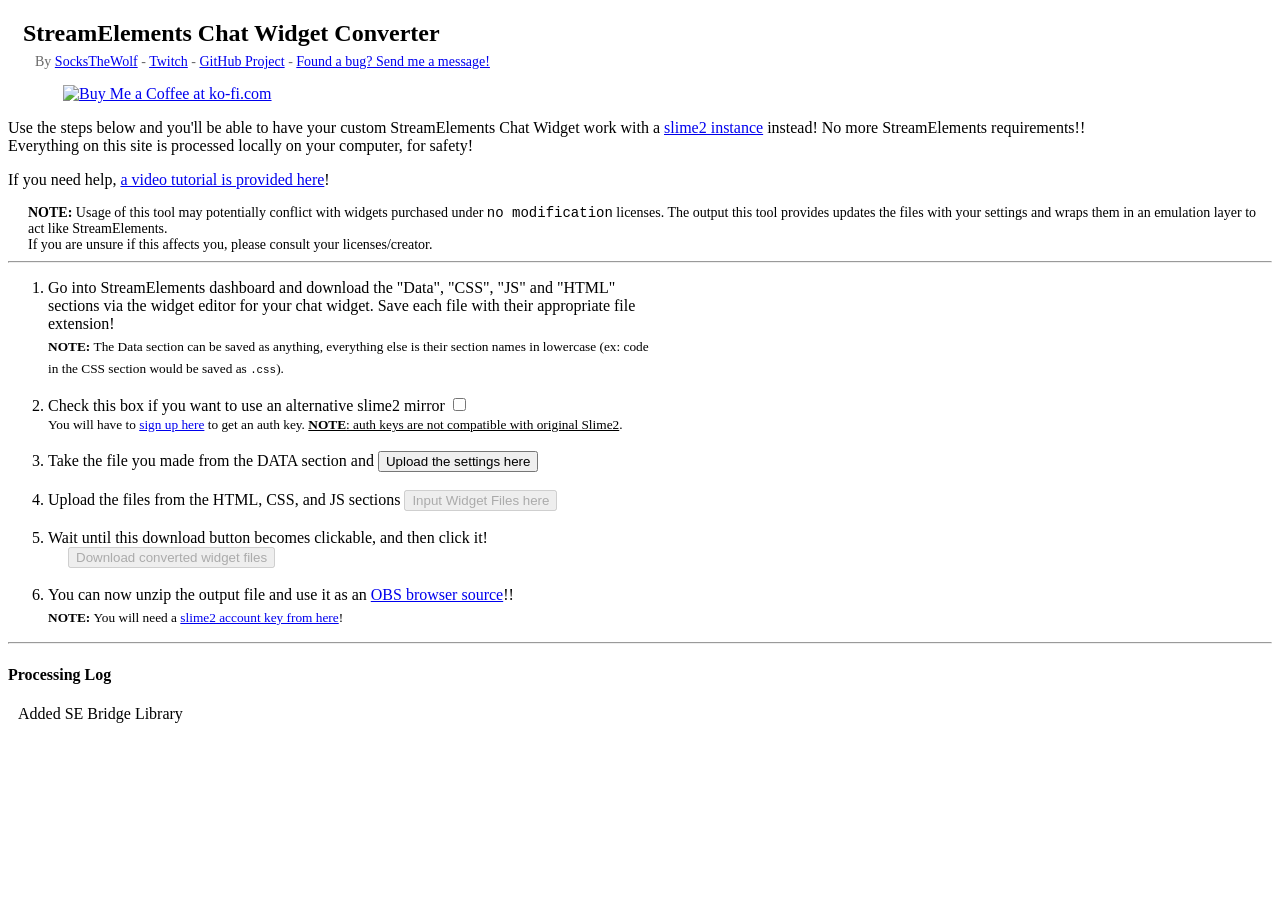
==== index.html @ df101c31 "Add a tag for hiding" ====
<!DOCTYPE html>
<html>

<head>
  <title>StreamElements Chat Widget Converter</title>
  <meta name="author" content="SocksTheWolf" />
  <meta name="description" content="A StreamElements chat widget converter script for streamers!" />
  <meta name="keywords" content="streamelements, slime2, chat widget, widget, chat, twitch, twitch chat, obs overlay" />
  <link rel="shortcut icon" type="image/x-icon" href="favicon.ico">
  <meta charset="utf-8">
  <meta name="viewport" content="width=device-width, initial-scale=1">
  <meta name="color-scheme" content="light dark">
  <!-- Application Requirements and code -->
  <script src="jszip.min.js"></script>
  <script src="FileSaver.js"></script>
  <script src="sebridge.js"></script>
  <link rel="stylesheet" href="https://cdn.jsdelivr.net/npm/@picocss/pico@2/css/pico.min.css">
  <link href="style.css" rel="stylesheet" />
</head>

<body>
  <header>
    <h2>StreamElements Chat Widget Converter</h2>
    <span class="whisper credit">By <a href="https://socksthewolf.com">SocksTheWolf</a> - <a
        href="https://twitch.tv/socksthewolf">Twitch</a> -
      <a href="https://github.com/SocksTheWolf/SEChatToSlime">GitHub Project</a> - <a
        href="https://bsky.app/profile/socksthewolf.com">Found a bug? Send me a message!</a></a></span>
    <br />
    <a href='https://ko-fi.com/R6R7U22JM' target='_blank'>
      <img height='36' style='padding-left:40px;border:0px;height:36px;'
        src='https://storage.ko-fi.com/cdn/kofi5.png?v=6' border='0' alt='Buy Me a Coffee at ko-fi.com' /></a>
  </header>
  <main>
    <article>
      <section>
        <!-- Introduction -->
        <div id="intro">
          <p>Use the steps below and you'll be able to have your custom StreamElements Chat Widget work with a
            <a href="https://slime2.stream/" target="_blank" class="secondary">slime2 instance</a> instead! No more
            StreamElements requirements!!<br />
            Everything on this site is processed locally on your computer, for safety!
          </p>
          <p>If you need help, <a href="https://youtu.be/FTSqXM53kjM" target="_blank">a video tutorial is provided
            here</a>!</p>
          <small class="whisper"><b class="bigtag">note</b>Usage of this tool may potentially conflict with widgets purchased under <code>no modification</code> licenses. 
            The output this tool provides updates the files with your settings and wraps them in an emulation layer to act like StreamElements.<br />
            If you are unsure if this affects you, please consult your licenses/creator.</small>
        </div>
        <hr />
        <!-- Steps -->
        <ol>
          <li>Go into StreamElements dashboard and download the "Data", "CSS", "JS" and "HTML" sections via the widget
            editor for your chat widget.
            Save each file with their appropriate file extension!<br />
            <sub><b class="bigtag">note</b>The Data section can be saved as anything, everything else is their section
              names in lowercase
              (ex: code in the CSS section would be saved as <code>.css</code>).</sub>
          </li><br />
          <li>Check this box if you want to use an alternative slime2 mirror <input type="checkbox" id="replaceSlime" /><br />
            <small>You will have to <a target="_blank" href="https://make.twitchauth.work/login?app=27785495-cdf7-4567-9e61-68dd802b8f5b">sign up here</a> to get an auth key.
              <u><b>NOTE</b>: auth keys are not compatible with original Slime2</u>.</small><br />
            <div hidden="true" id="slime2AuthKey"><input id="slime2AuthKeyInput" type="password" placeholder="Paste the code you get from the url above in here" /></div>
          </li><br />
          <li>Take the file you made from the DATA section and
            <button for="settings" id="settingsBtn" class="btn outline"
              onclick="document.getElementById('settings').click();">Upload the settings here</button>
          </li><br />
          <li>Upload the files from the HTML, CSS, and JS sections
            <button for="files" disabled="true" id="filesBtn" class="btn outline"
              onclick="document.getElementById('files').click();">Input Widget Files here</button>
          </li><br />
          <li>Wait until this download button becomes clickable, and then click it! <br /><button id="blob"
              disabled="true">Download converted widget files</button></li><br />
          <li>You can now unzip the output file and use it as an <a
              href="https://forums.slime2.stream/resources/widget-setup.3/">OBS browser source</a>!!<br />
            <sub id="slime-auth"><b class="bigtag">note</b>You will need a <a href="https://slime2.stream/account"
                target="_blank">slime2 account key from here</a>!</sub>
          </li>
        </ol>

        <!-- Runtime logging section -->
        <div id="output">
          <hr />
          <h4>Processing Log</h4>
          <div id="log"></div>
        </div>

        <!-- Input and scripts -->
        <input type="file" id="settings" accept="text/*" autocomplete="off" />
        <input type="file" id="files" multiple accept=".css,.js,.html,.htm" autocomplete="off" />
        <script type="application/javascript" src="convert.js"></script>
      </section>
    </article>
  </main>
</body>

</html>
---- style.css ----
#log p {
  margin-left: 10px;
  max-width: 30%;
}
li {
  max-width: 50%;
}
#blob {
  margin-left: 20px;
}
input[type="file"] {
  display: none;
}
.whisper {
  font-size: 14px;
  padding-left: 20px;
  display: inline-block;
}
.bigtag {
  font-weight: bold;
  text-transform: uppercase;
}
.bigtag:after {
  content: ": ";
}
.credit {
  color: DimGray;
  text-align: center;
  position: relative;
  left: -8px;
  top: -15px;
}
.error {
  color: red;
}
.ready {
  font-weight: bold;
  font-size: 25px;
}
header {
  position: relative;
  left: 15px;
}
body {
  overflow-x: hidden;
}
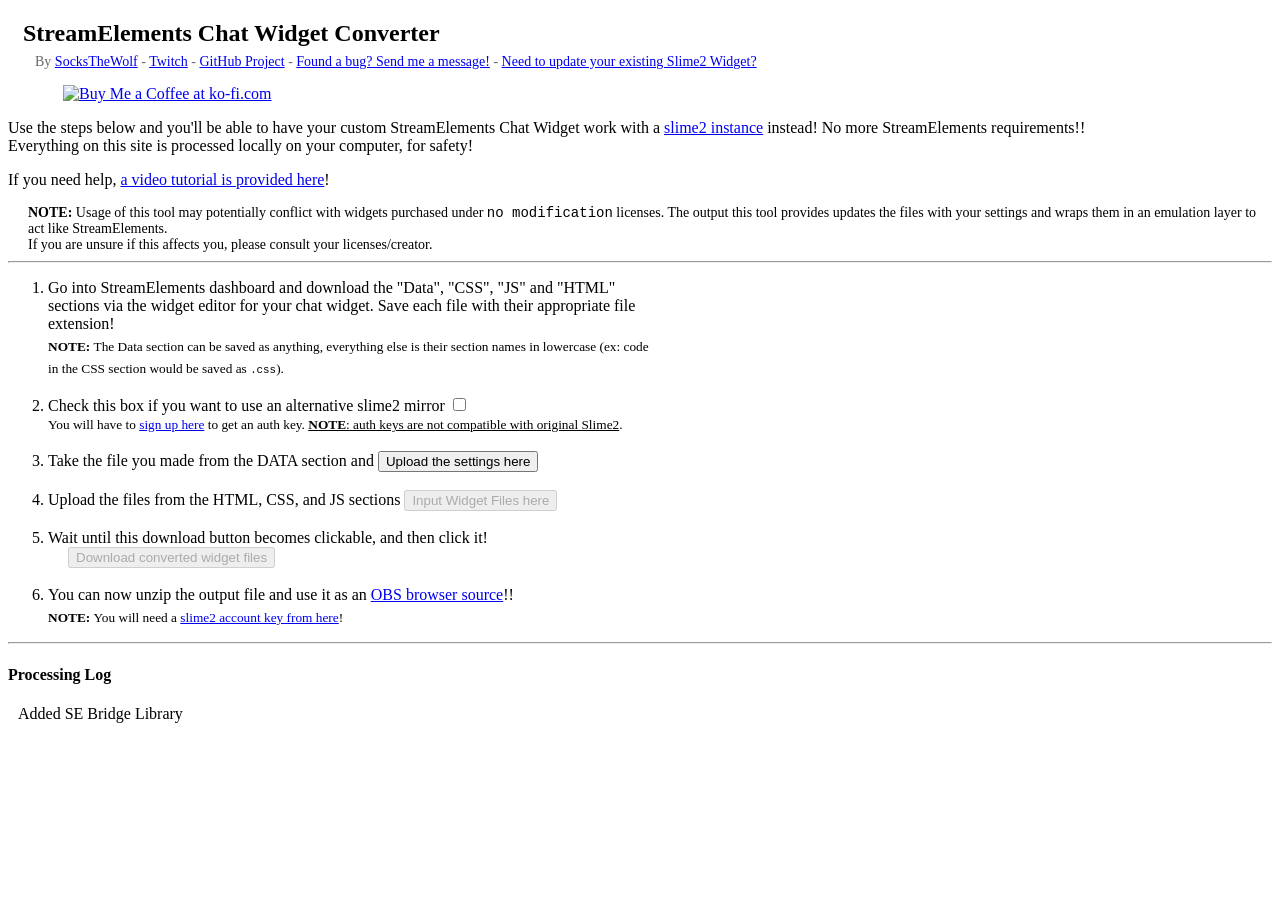
==== commit 2ea494e4: "upload final bits" ====
--- a/index.html
+++ b/index.html
@@ -11,8 +11,9 @@
   <meta name="viewport" content="width=device-width, initial-scale=1">
   <meta name="color-scheme" content="light dark">
   <!-- Application Requirements and code -->
-  <script src="jszip.min.js"></script>
-  <script src="FileSaver.js"></script>
+  <script src="js/jszip.min.js"></script>
+  <script src="js/FileSaver.js"></script>
+  <script src="js/utils.js"></script>
   <script src="sebridge.js"></script>
   <link rel="stylesheet" href="https://cdn.jsdelivr.net/npm/@picocss/pico@2/css/pico.min.css">
   <link href="style.css" rel="stylesheet" />
@@ -24,7 +25,8 @@
     <span class="whisper credit">By <a href="https://socksthewolf.com">SocksTheWolf</a> - <a
         href="https://twitch.tv/socksthewolf">Twitch</a> -
       <a href="https://github.com/SocksTheWolf/SEChatToSlime">GitHub Project</a> - <a
-        href="https://bsky.app/profile/socksthewolf.com">Found a bug? Send me a message!</a></a></span>
+        href="https://bsky.app/profile/socksthewolf.com">Found a bug? Send me a message!</a> - 
+      <a href="update/">Need to update your existing Slime2 Widget?</a></span>
     <br />
     <a href='https://ko-fi.com/R6R7U22JM' target='_blank'>
       <img height='36' style='padding-left:40px;border:0px;height:36px;'
@@ -88,7 +90,7 @@
         <!-- Input and scripts -->
         <input type="file" id="settings" accept="text/*" autocomplete="off" />
         <input type="file" id="files" multiple accept=".css,.js,.html,.htm" autocomplete="off" />
-        <script type="application/javascript" src="convert.js"></script>
+        <script type="application/javascript" src="js/convert.js"></script>
       </section>
     </article>
   </main>
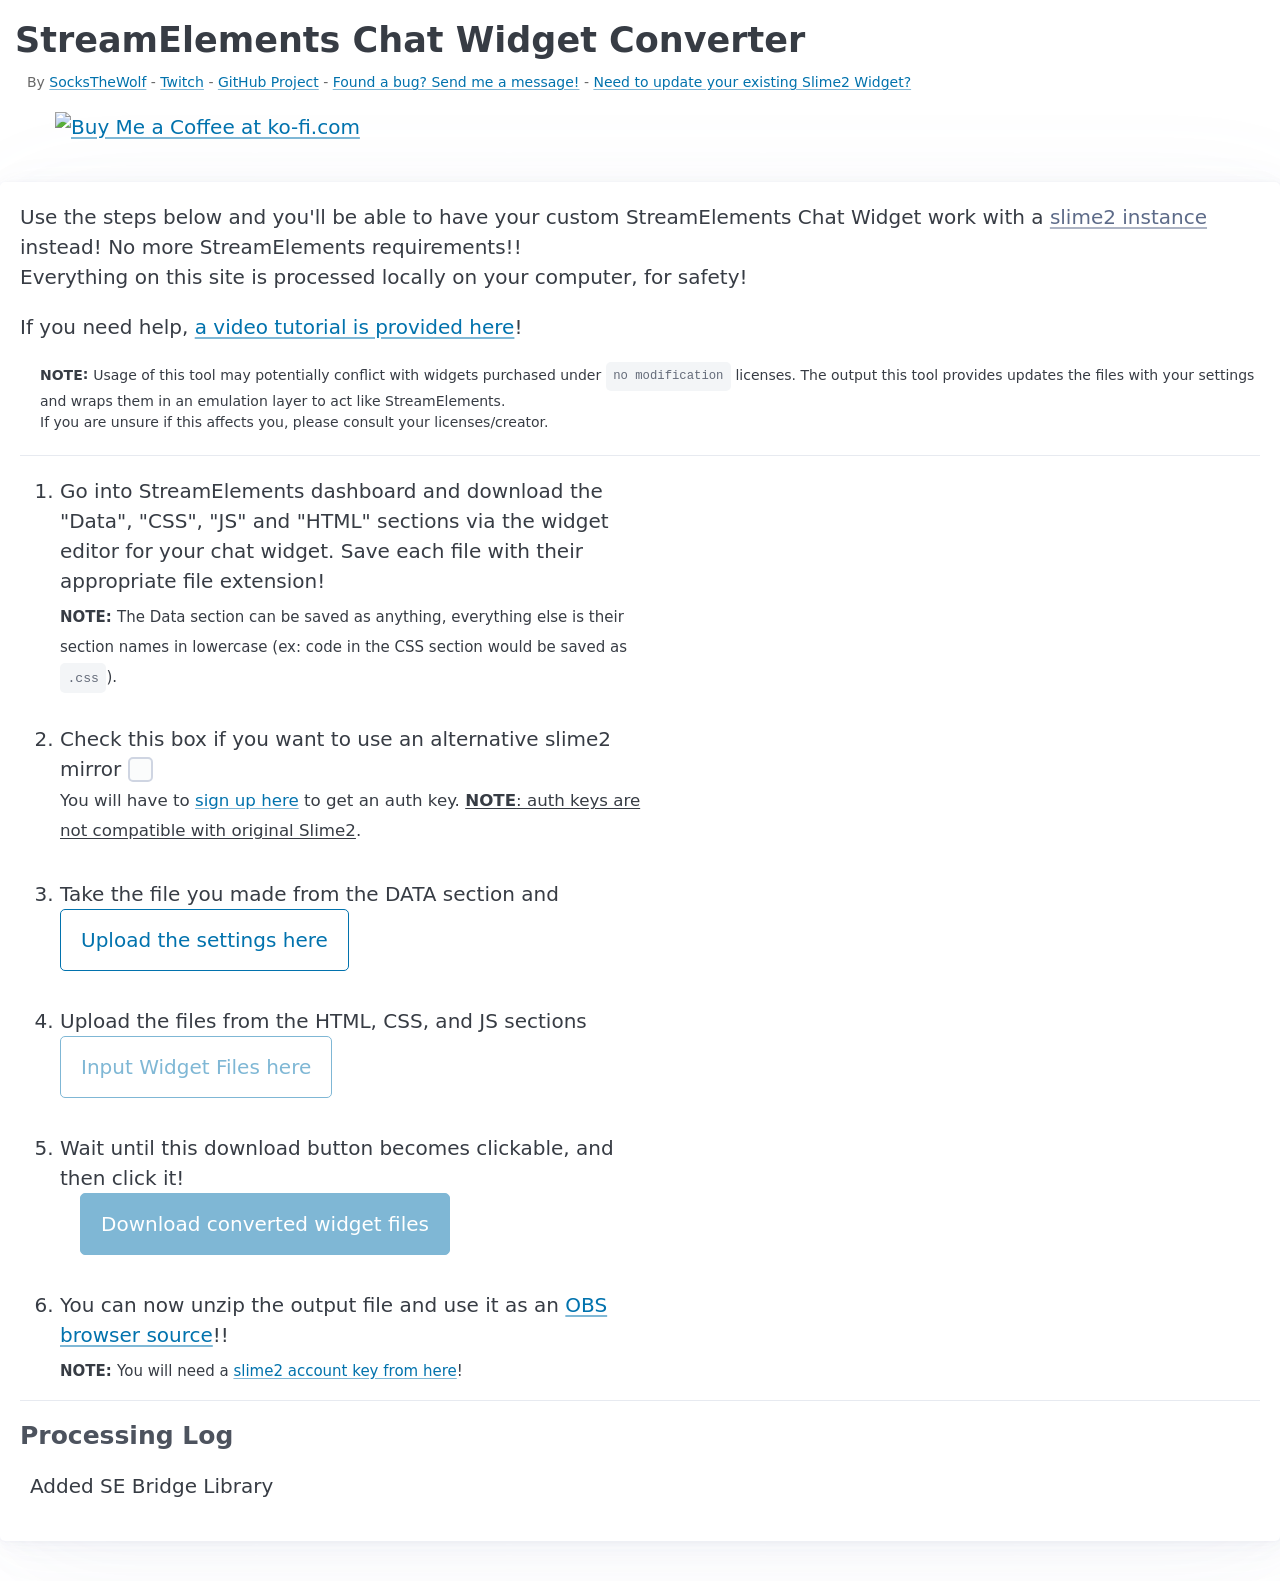
==== commit 5193d323: "move styles" ====
--- a/index.html
+++ b/index.html
@@ -15,8 +15,8 @@
   <script src="js/FileSaver.js"></script>
   <script src="js/utils.js"></script>
   <script src="sebridge.js"></script>
-  <link rel="stylesheet" href="https://cdn.jsdelivr.net/npm/@picocss/pico@2/css/pico.min.css">
-  <link href="style.css" rel="stylesheet" />
+  <link rel="stylesheet" href="css/pico.min.css">
+  <link href="css/style.css" rel="stylesheet" />
 </head>
 
 <body>
@@ -61,7 +61,9 @@
           <li>Check this box if you want to use an alternative slime2 mirror <input type="checkbox" id="replaceSlime" /><br />
             <small>You will have to <a target="_blank" href="https://make.twitchauth.work/login?app=27785495-cdf7-4567-9e61-68dd802b8f5b">sign up here</a> to get an auth key.
               <u><b>NOTE</b>: auth keys are not compatible with original Slime2</u>.</small><br />
-            <div hidden="true" id="slime2AuthKey"><input id="slime2AuthKeyInput" type="password" placeholder="Paste the code you get from the url above in here" /></div>
+            <div hidden="true" id="slime2AuthKey"><input id="slime2AuthKeyInput" type="password"
+              autocomplete="off" data-1p-ignore="true" data-bwignore="true" data-lpignore="true" data-protonpass-ignore="true"
+              placeholder="Paste the code you get from the url above in here" /></div>
           </li><br />
           <li>Take the file you made from the DATA section and
             <button for="settings" id="settingsBtn" class="btn outline"
--- a/css/pico.min.css
+++ b/css/pico.min.css
@@ -0,0 +1,4 @@
+@charset "UTF-8";/*!
+ * Pico CSS ✨ v2.1.1 (https://picocss.com)
+ * Copyright 2019-2025 - Licensed under MIT
+ */:host,:root{--pico-font-family-emoji:"Apple Color Emoji","Segoe UI Emoji","Segoe UI Symbol","Noto Color Emoji";--pico-font-family-sans-serif:system-ui,"Segoe UI",Roboto,Oxygen,Ubuntu,Cantarell,Helvetica,Arial,"Helvetica Neue",sans-serif,var(--pico-font-family-emoji);--pico-font-family-monospace:ui-monospace,SFMono-Regular,"SF Mono",Menlo,Consolas,"Liberation Mono",monospace,var(--pico-font-family-emoji);--pico-font-family:var(--pico-font-family-sans-serif);--pico-line-height:1.5;--pico-font-weight:400;--pico-font-size:100%;--pico-text-underline-offset:0.1rem;--pico-border-radius:0.25rem;--pico-border-width:0.0625rem;--pico-outline-width:0.125rem;--pico-transition:0.2s ease-in-out;--pico-spacing:1rem;--pico-typography-spacing-vertical:1rem;--pico-block-spacing-vertical:var(--pico-spacing);--pico-block-spacing-horizontal:var(--pico-spacing);--pico-grid-column-gap:var(--pico-spacing);--pico-grid-row-gap:var(--pico-spacing);--pico-form-element-spacing-vertical:0.75rem;--pico-form-element-spacing-horizontal:1rem;--pico-group-box-shadow:0 0 0 rgba(0, 0, 0, 0);--pico-group-box-shadow-focus-with-button:0 0 0 var(--pico-outline-width) var(--pico-primary-focus);--pico-group-box-shadow-focus-with-input:0 0 0 0.0625rem var(--pico-form-element-border-color);--pico-modal-overlay-backdrop-filter:blur(0.375rem);--pico-nav-element-spacing-vertical:1rem;--pico-nav-element-spacing-horizontal:0.5rem;--pico-nav-link-spacing-vertical:0.5rem;--pico-nav-link-spacing-horizontal:0.5rem;--pico-nav-breadcrumb-divider:">";--pico-icon-checkbox:url("data:image/svg+xml,%3Csvg xmlns='http://www.w3.org/2000/svg' width='24' height='24' viewBox='0 0 24 24' fill='none' stroke='rgb(255, 255, 255)' stroke-width='4' stroke-linecap='round' stroke-linejoin='round'%3E%3Cpolyline points='20 6 9 17 4 12'%3E%3C/polyline%3E%3C/svg%3E");--pico-icon-minus:url("data:image/svg+xml,%3Csvg xmlns='http://www.w3.org/2000/svg' width='24' height='24' viewBox='0 0 24 24' fill='none' stroke='rgb(255, 255, 255)' stroke-width='4' stroke-linecap='round' stroke-linejoin='round'%3E%3Cline x1='5' y1='12' x2='19' y2='12'%3E%3C/line%3E%3C/svg%3E");--pico-icon-chevron:url("data:image/svg+xml,%3Csvg xmlns='http://www.w3.org/2000/svg' width='24' height='24' viewBox='0 0 24 24' fill='none' stroke='rgb(136, 145, 164)' stroke-width='2' stroke-linecap='round' stroke-linejoin='round'%3E%3Cpolyline points='6 9 12 15 18 9'%3E%3C/polyline%3E%3C/svg%3E");--pico-icon-date:url("data:image/svg+xml,%3Csvg xmlns='http://www.w3.org/2000/svg' width='24' height='24' viewBox='0 0 24 24' fill='none' stroke='rgb(136, 145, 164)' stroke-width='2' stroke-linecap='round' stroke-linejoin='round'%3E%3Crect x='3' y='4' width='18' height='18' rx='2' ry='2'%3E%3C/rect%3E%3Cline x1='16' y1='2' x2='16' y2='6'%3E%3C/line%3E%3Cline x1='8' y1='2' x2='8' y2='6'%3E%3C/line%3E%3Cline x1='3' y1='10' x2='21' y2='10'%3E%3C/line%3E%3C/svg%3E");--pico-icon-time:url("data:image/svg+xml,%3Csvg xmlns='http://www.w3.org/2000/svg' width='24' height='24' viewBox='0 0 24 24' fill='none' stroke='rgb(136, 145, 164)' stroke-width='2' stroke-linecap='round' stroke-linejoin='round'%3E%3Ccircle cx='12' cy='12' r='10'%3E%3C/circle%3E%3Cpolyline points='12 6 12 12 16 14'%3E%3C/polyline%3E%3C/svg%3E");--pico-icon-search:url("data:image/svg+xml,%3Csvg xmlns='http://www.w3.org/2000/svg' width='24' height='24' viewBox='0 0 24 24' fill='none' stroke='rgb(136, 145, 164)' stroke-width='1.5' stroke-linecap='round' stroke-linejoin='round'%3E%3Ccircle cx='11' cy='11' r='8'%3E%3C/circle%3E%3Cline x1='21' y1='21' x2='16.65' y2='16.65'%3E%3C/line%3E%3C/svg%3E");--pico-icon-close:url("data:image/svg+xml,%3Csvg xmlns='http://www.w3.org/2000/svg' width='24' height='24' viewBox='0 0 24 24' fill='none' stroke='rgb(136, 145, 164)' stroke-width='3' stroke-linecap='round' stroke-linejoin='round'%3E%3Cline x1='18' y1='6' x2='6' y2='18'%3E%3C/line%3E%3Cline x1='6' y1='6' x2='18' y2='18'%3E%3C/line%3E%3C/svg%3E");--pico-icon-loading:url("data:image/svg+xml,%3Csvg fill='none' height='24' width='24' viewBox='0 0 24 24' xmlns='http://www.w3.org/2000/svg' %3E%3Cstyle%3E g %7B animation: rotate 2s linear infinite; transform-origin: center center; %7D circle %7B stroke-dasharray: 75,100; stroke-dashoffset: -5; animation: dash 1.5s ease-in-out infinite; stroke-linecap: round; %7D @keyframes rotate %7B 0%25 %7B transform: rotate(0deg); %7D 100%25 %7B transform: rotate(360deg); %7D %7D @keyframes dash %7B 0%25 %7B stroke-dasharray: 1,100; stroke-dashoffset: 0; %7D 50%25 %7B stroke-dasharray: 44.5,100; stroke-dashoffset: -17.5; %7D 100%25 %7B stroke-dasharray: 44.5,100; stroke-dashoffset: -62; %7D %7D %3C/style%3E%3Cg%3E%3Ccircle cx='12' cy='12' r='10' fill='none' stroke='rgb(136, 145, 164)' stroke-width='4' /%3E%3C/g%3E%3C/svg%3E")}@media (min-width:576px){:host,:root{--pico-font-size:106.25%}}@media (min-width:768px){:host,:root{--pico-font-size:112.5%}}@media (min-width:1024px){:host,:root{--pico-font-size:118.75%}}@media (min-width:1280px){:host,:root{--pico-font-size:125%}}@media (min-width:1536px){:host,:root{--pico-font-size:131.25%}}a{--pico-text-decoration:underline}a.contrast,a.secondary{--pico-text-decoration:underline}small{--pico-font-size:0.875em}h1,h2,h3,h4,h5,h6{--pico-font-weight:700}h1{--pico-font-size:2rem;--pico-line-height:1.125;--pico-typography-spacing-top:3rem}h2{--pico-font-size:1.75rem;--pico-line-height:1.15;--pico-typography-spacing-top:2.625rem}h3{--pico-font-size:1.5rem;--pico-line-height:1.175;--pico-typography-spacing-top:2.25rem}h4{--pico-font-size:1.25rem;--pico-line-height:1.2;--pico-typography-spacing-top:1.874rem}h5{--pico-font-size:1.125rem;--pico-line-height:1.225;--pico-typography-spacing-top:1.6875rem}h6{--pico-font-size:1rem;--pico-line-height:1.25;--pico-typography-spacing-top:1.5rem}tfoot td,tfoot th,thead td,thead th{--pico-font-weight:600;--pico-border-width:0.1875rem}code,kbd,pre,samp{--pico-font-family:var(--pico-font-family-monospace)}kbd{--pico-font-weight:bolder}:where(select,textarea),input:not([type=submit],[type=button],[type=reset],[type=checkbox],[type=radio],[type=file]){--pico-outline-width:0.0625rem}[type=search]{--pico-border-radius:5rem}[type=checkbox],[type=radio]{--pico-border-width:0.125rem}[type=checkbox][role=switch]{--pico-border-width:0.1875rem}details.dropdown summary:not([role=button]){--pico-outline-width:0.0625rem}nav details.dropdown summary:focus-visible{--pico-outline-width:0.125rem}[role=search]{--pico-border-radius:5rem}[role=group]:has(button.secondary:focus,[type=submit].secondary:focus,[type=button].secondary:focus,[role=button].secondary:focus),[role=search]:has(button.secondary:focus,[type=submit].secondary:focus,[type=button].secondary:focus,[role=button].secondary:focus){--pico-group-box-shadow-focus-with-button:0 0 0 var(--pico-outline-width) var(--pico-secondary-focus)}[role=group]:has(button.contrast:focus,[type=submit].contrast:focus,[type=button].contrast:focus,[role=button].contrast:focus),[role=search]:has(button.contrast:focus,[type=submit].contrast:focus,[type=button].contrast:focus,[role=button].contrast:focus){--pico-group-box-shadow-focus-with-button:0 0 0 var(--pico-outline-width) var(--pico-contrast-focus)}[role=group] [role=button],[role=group] [type=button],[role=group] [type=submit],[role=group] button,[role=search] [role=button],[role=search] [type=button],[role=search] [type=submit],[role=search] button{--pico-form-element-spacing-horizontal:2rem}details summary[role=button]:not(.outline)::after{filter:brightness(0) invert(1)}[aria-busy=true]:not(input,select,textarea):is(button,[type=submit],[type=button],[type=reset],[role=button]):not(.outline)::before{filter:brightness(0) invert(1)}:host(:not([data-theme=dark])),:root:not([data-theme=dark]),[data-theme=light]{color-scheme:light;--pico-background-color:#fff;--pico-color:#373c44;--pico-text-selection-color:rgba(2, 154, 232, 0.25);--pico-muted-color:#646b79;--pico-muted-border-color:rgb(231, 234, 239.5);--pico-primary:#0172ad;--pico-primary-background:#0172ad;--pico-primary-border:var(--pico-primary-background);--pico-primary-underline:rgba(1, 114, 173, 0.5);--pico-primary-hover:#015887;--pico-primary-hover-background:#02659a;--pico-primary-hover-border:var(--pico-primary-hover-background);--pico-primary-hover-underline:var(--pico-primary-hover);--pico-primary-focus:rgba(2, 154, 232, 0.5);--pico-primary-inverse:#fff;--pico-secondary:#5d6b89;--pico-secondary-background:#525f7a;--pico-secondary-border:var(--pico-secondary-background);--pico-secondary-underline:rgba(93, 107, 137, 0.5);--pico-secondary-hover:#48536b;--pico-secondary-hover-background:#48536b;--pico-secondary-hover-border:var(--pico-secondary-hover-background);--pico-secondary-hover-underline:var(--pico-secondary-hover);--pico-secondary-focus:rgba(93, 107, 137, 0.25);--pico-secondary-inverse:#fff;--pico-contrast:#181c25;--pico-contrast-background:#181c25;--pico-contrast-border:var(--pico-contrast-background);--pico-contrast-underline:rgba(24, 28, 37, 0.5);--pico-contrast-hover:#000;--pico-contrast-hover-background:#000;--pico-contrast-hover-border:var(--pico-contrast-hover-background);--pico-contrast-hover-underline:var(--pico-secondary-hover);--pico-contrast-focus:rgba(93, 107, 137, 0.25);--pico-contrast-inverse:#fff;--pico-box-shadow:0.0145rem 0.029rem 0.174rem rgba(129, 145, 181, 0.01698),0.0335rem 0.067rem 0.402rem rgba(129, 145, 181, 0.024),0.0625rem 0.125rem 0.75rem rgba(129, 145, 181, 0.03),0.1125rem 0.225rem 1.35rem rgba(129, 145, 181, 0.036),0.2085rem 0.417rem 2.502rem rgba(129, 145, 181, 0.04302),0.5rem 1rem 6rem rgba(129, 145, 181, 0.06),0 0 0 0.0625rem rgba(129, 145, 181, 0.015);--pico-h1-color:#2d3138;--pico-h2-color:#373c44;--pico-h3-color:#424751;--pico-h4-color:#4d535e;--pico-h5-color:#5c6370;--pico-h6-color:#646b79;--pico-mark-background-color:rgb(252.5, 230.5, 191.5);--pico-mark-color:#0f1114;--pico-ins-color:rgb(28.5, 105.5, 84);--pico-del-color:rgb(136, 56.5, 53);--pico-blockquote-border-color:var(--pico-muted-border-color);--pico-blockquote-footer-color:var(--pico-muted-color);--pico-button-box-shadow:0 0 0 rgba(0, 0, 0, 0);--pico-button-hover-box-shadow:0 0 0 rgba(0, 0, 0, 0);--pico-table-border-color:var(--pico-muted-border-color);--pico-table-row-stripped-background-color:rgba(111, 120, 135, 0.0375);--pico-code-background-color:rgb(243, 244.5, 246.75);--pico-code-color:#646b79;--pico-code-kbd-background-color:var(--pico-color);--pico-code-kbd-color:var(--pico-background-color);--pico-form-element-background-color:rgb(251, 251.5, 252.25);--pico-form-element-selected-background-color:#dfe3eb;--pico-form-element-border-color:#cfd5e2;--pico-form-element-color:#23262c;--pico-form-element-placeholder-color:var(--pico-muted-color);--pico-form-element-active-background-color:#fff;--pico-form-element-active-border-color:var(--pico-primary-border);--pico-form-element-focus-color:var(--pico-primary-border);--pico-form-element-disabled-opacity:0.5;--pico-form-element-invalid-border-color:rgb(183.5, 105.5, 106.5);--pico-form-element-invalid-active-border-color:rgb(200.25, 79.25, 72.25);--pico-form-element-invalid-focus-color:var(--pico-form-element-invalid-active-border-color);--pico-form-element-valid-border-color:rgb(76, 154.5, 137.5);--pico-form-element-valid-active-border-color:rgb(39, 152.75, 118.75);--pico-form-element-valid-focus-color:var(--pico-form-element-valid-active-border-color);--pico-switch-background-color:#bfc7d9;--pico-switch-checked-background-color:var(--pico-primary-background);--pico-switch-color:#fff;--pico-switch-thumb-box-shadow:0 0 0 rgba(0, 0, 0, 0);--pico-range-border-color:#dfe3eb;--pico-range-active-border-color:#bfc7d9;--pico-range-thumb-border-color:var(--pico-background-color);--pico-range-thumb-color:var(--pico-secondary-background);--pico-range-thumb-active-color:var(--pico-primary-background);--pico-accordion-border-color:var(--pico-muted-border-color);--pico-accordion-active-summary-color:var(--pico-primary-hover);--pico-accordion-close-summary-color:var(--pico-color);--pico-accordion-open-summary-color:var(--pico-muted-color);--pico-card-background-color:var(--pico-background-color);--pico-card-border-color:var(--pico-muted-border-color);--pico-card-box-shadow:var(--pico-box-shadow);--pico-card-sectioning-background-color:rgb(251, 251.5, 252.25);--pico-dropdown-background-color:#fff;--pico-dropdown-border-color:#eff1f4;--pico-dropdown-box-shadow:var(--pico-box-shadow);--pico-dropdown-color:var(--pico-color);--pico-dropdown-hover-background-color:#eff1f4;--pico-loading-spinner-opacity:0.5;--pico-modal-overlay-background-color:rgba(232, 234, 237, 0.75);--pico-progress-background-color:#dfe3eb;--pico-progress-color:var(--pico-primary-background);--pico-tooltip-background-color:var(--pico-contrast-background);--pico-tooltip-color:var(--pico-contrast-inverse);--pico-icon-valid:url("data:image/svg+xml,%3Csvg xmlns='http://www.w3.org/2000/svg' width='24' height='24' viewBox='0 0 24 24' fill='none' stroke='rgb(76, 154.5, 137.5)' stroke-width='2' stroke-linecap='round' stroke-linejoin='round'%3E%3Cpolyline points='20 6 9 17 4 12'%3E%3C/polyline%3E%3C/svg%3E");--pico-icon-invalid:url("data:image/svg+xml,%3Csvg xmlns='http://www.w3.org/2000/svg' width='24' height='24' viewBox='0 0 24 24' fill='none' stroke='rgb(200.25, 79.25, 72.25)' stroke-width='2' stroke-linecap='round' stroke-linejoin='round'%3E%3Ccircle cx='12' cy='12' r='10'%3E%3C/circle%3E%3Cline x1='12' y1='8' x2='12' y2='12'%3E%3C/line%3E%3Cline x1='12' y1='16' x2='12.01' y2='16'%3E%3C/line%3E%3C/svg%3E")}:host(:not([data-theme=dark])) input:is([type=submit],[type=button],[type=reset],[type=checkbox],[type=radio],[type=file]),:root:not([data-theme=dark]) input:is([type=submit],[type=button],[type=reset],[type=checkbox],[type=radio],[type=file]),[data-theme=light] input:is([type=submit],[type=button],[type=reset],[type=checkbox],[type=radio],[type=file]){--pico-form-element-focus-color:var(--pico-primary-focus)}@media only screen and (prefers-color-scheme:dark){:host(:not([data-theme])),:root:not([data-theme]){color-scheme:dark;--pico-background-color:rgb(19, 22.5, 30.5);--pico-color:#c2c7d0;--pico-text-selection-color:rgba(1, 170, 255, 0.1875);--pico-muted-color:#7b8495;--pico-muted-border-color:#202632;--pico-primary:#01aaff;--pico-primary-background:#0172ad;--pico-primary-border:var(--pico-primary-background);--pico-primary-underline:rgba(1, 170, 255, 0.5);--pico-primary-hover:#79c0ff;--pico-primary-hover-background:#017fc0;--pico-primary-hover-border:var(--pico-primary-hover-background);--pico-primary-hover-underline:var(--pico-primary-hover);--pico-primary-focus:rgba(1, 170, 255, 0.375);--pico-primary-inverse:#fff;--pico-secondary:#969eaf;--pico-secondary-background:#525f7a;--pico-secondary-border:var(--pico-secondary-background);--pico-secondary-underline:rgba(150, 158, 175, 0.5);--pico-secondary-hover:#b3b9c5;--pico-secondary-hover-background:#5d6b89;--pico-secondary-hover-border:var(--pico-secondary-hover-background);--pico-secondary-hover-underline:var(--pico-secondary-hover);--pico-secondary-focus:rgba(144, 158, 190, 0.25);--pico-secondary-inverse:#fff;--pico-contrast:#dfe3eb;--pico-contrast-background:#eff1f4;--pico-contrast-border:var(--pico-contrast-background);--pico-contrast-underline:rgba(223, 227, 235, 0.5);--pico-contrast-hover:#fff;--pico-contrast-hover-background:#fff;--pico-contrast-hover-border:var(--pico-contrast-hover-background);--pico-contrast-hover-underline:var(--pico-contrast-hover);--pico-contrast-focus:rgba(207, 213, 226, 0.25);--pico-contrast-inverse:#000;--pico-box-shadow:0.0145rem 0.029rem 0.174rem rgba(7, 8.5, 12, 0.01698),0.0335rem 0.067rem 0.402rem rgba(7, 8.5, 12, 0.024),0.0625rem 0.125rem 0.75rem rgba(7, 8.5, 12, 0.03),0.1125rem 0.225rem 1.35rem rgba(7, 8.5, 12, 0.036),0.2085rem 0.417rem 2.502rem rgba(7, 8.5, 12, 0.04302),0.5rem 1rem 6rem rgba(7, 8.5, 12, 0.06),0 0 0 0.0625rem rgba(7, 8.5, 12, 0.015);--pico-h1-color:#f0f1f3;--pico-h2-color:#e0e3e7;--pico-h3-color:#c2c7d0;--pico-h4-color:#b3b9c5;--pico-h5-color:#a4acba;--pico-h6-color:#8891a4;--pico-mark-background-color:#014063;--pico-mark-color:#fff;--pico-ins-color:#62af9a;--pico-del-color:rgb(205.5, 126, 123);--pico-blockquote-border-color:var(--pico-muted-border-color);--pico-blockquote-footer-color:var(--pico-muted-color);--pico-button-box-shadow:0 0 0 rgba(0, 0, 0, 0);--pico-button-hover-box-shadow:0 0 0 rgba(0, 0, 0, 0);--pico-table-border-color:var(--pico-muted-border-color);--pico-table-row-stripped-background-color:rgba(111, 120, 135, 0.0375);--pico-code-background-color:rgb(26, 30.5, 40.25);--pico-code-color:#8891a4;--pico-code-kbd-background-color:var(--pico-color);--pico-code-kbd-color:var(--pico-background-color);--pico-form-element-background-color:rgb(28, 33, 43.5);--pico-form-element-selected-background-color:#2a3140;--pico-form-element-border-color:#2a3140;--pico-form-element-color:#e0e3e7;--pico-form-element-placeholder-color:#8891a4;--pico-form-element-active-background-color:rgb(26, 30.5, 40.25);--pico-form-element-active-border-color:var(--pico-primary-border);--pico-form-element-focus-color:var(--pico-primary-border);--pico-form-element-disabled-opacity:0.5;--pico-form-element-invalid-border-color:rgb(149.5, 74, 80);--pico-form-element-invalid-active-border-color:rgb(183.25, 63.5, 59);--pico-form-element-invalid-focus-color:var(--pico-form-element-invalid-active-border-color);--pico-form-element-valid-border-color:#2a7b6f;--pico-form-element-valid-active-border-color:rgb(22, 137, 105.5);--pico-form-element-valid-focus-color:var(--pico-form-element-valid-active-border-color);--pico-switch-background-color:#333c4e;--pico-switch-checked-background-color:var(--pico-primary-background);--pico-switch-color:#fff;--pico-switch-thumb-box-shadow:0 0 0 rgba(0, 0, 0, 0);--pico-range-border-color:#202632;--pico-range-active-border-color:#2a3140;--pico-range-thumb-border-color:var(--pico-background-color);--pico-range-thumb-color:var(--pico-secondary-background);--pico-range-thumb-active-color:var(--pico-primary-background);--pico-accordion-border-color:var(--pico-muted-border-color);--pico-accordion-active-summary-color:var(--pico-primary-hover);--pico-accordion-close-summary-color:var(--pico-color);--pico-accordion-open-summary-color:var(--pico-muted-color);--pico-card-background-color:#181c25;--pico-card-border-color:var(--pico-card-background-color);--pico-card-box-shadow:var(--pico-box-shadow);--pico-card-sectioning-background-color:rgb(26, 30.5, 40.25);--pico-dropdown-background-color:#181c25;--pico-dropdown-border-color:#202632;--pico-dropdown-box-shadow:var(--pico-box-shadow);--pico-dropdown-color:var(--pico-color);--pico-dropdown-hover-background-color:#202632;--pico-loading-spinner-opacity:0.5;--pico-modal-overlay-background-color:rgba(7.5, 8.5, 10, 0.75);--pico-progress-background-color:#202632;--pico-progress-color:var(--pico-primary-background);--pico-tooltip-background-color:var(--pico-contrast-background);--pico-tooltip-color:var(--pico-contrast-inverse);--pico-icon-valid:url("data:image/svg+xml,%3Csvg xmlns='http://www.w3.org/2000/svg' width='24' height='24' viewBox='0 0 24 24' fill='none' stroke='rgb(42, 123, 111)' stroke-width='2' stroke-linecap='round' stroke-linejoin='round'%3E%3Cpolyline points='20 6 9 17 4 12'%3E%3C/polyline%3E%3C/svg%3E");--pico-icon-invalid:url("data:image/svg+xml,%3Csvg xmlns='http://www.w3.org/2000/svg' width='24' height='24' viewBox='0 0 24 24' fill='none' stroke='rgb(149.5, 74, 80)' stroke-width='2' stroke-linecap='round' stroke-linejoin='round'%3E%3Ccircle cx='12' cy='12' r='10'%3E%3C/circle%3E%3Cline x1='12' y1='8' x2='12' y2='12'%3E%3C/line%3E%3Cline x1='12' y1='16' x2='12.01' y2='16'%3E%3C/line%3E%3C/svg%3E")}:host(:not([data-theme])) input:is([type=submit],[type=button],[type=reset],[type=checkbox],[type=radio],[type=file]),:root:not([data-theme]) input:is([type=submit],[type=button],[type=reset],[type=checkbox],[type=radio],[type=file]){--pico-form-element-focus-color:var(--pico-primary-focus)}:host(:not([data-theme])) details summary[role=button].contrast:not(.outline)::after,:root:not([data-theme]) details summary[role=button].contrast:not(.outline)::after{filter:brightness(0)}:host(:not([data-theme])) [aria-busy=true]:not(input,select,textarea).contrast:is(button,[type=submit],[type=button],[type=reset],[role=button]):not(.outline)::before,:root:not([data-theme]) [aria-busy=true]:not(input,select,textarea).contrast:is(button,[type=submit],[type=button],[type=reset],[role=button]):not(.outline)::before{filter:brightness(0)}}[data-theme=dark]{color-scheme:dark;--pico-background-color:rgb(19, 22.5, 30.5);--pico-color:#c2c7d0;--pico-text-selection-color:rgba(1, 170, 255, 0.1875);--pico-muted-color:#7b8495;--pico-muted-border-color:#202632;--pico-primary:#01aaff;--pico-primary-background:#0172ad;--pico-primary-border:var(--pico-primary-background);--pico-primary-underline:rgba(1, 170, 255, 0.5);--pico-primary-hover:#79c0ff;--pico-primary-hover-background:#017fc0;--pico-primary-hover-border:var(--pico-primary-hover-background);--pico-primary-hover-underline:var(--pico-primary-hover);--pico-primary-focus:rgba(1, 170, 255, 0.375);--pico-primary-inverse:#fff;--pico-secondary:#969eaf;--pico-secondary-background:#525f7a;--pico-secondary-border:var(--pico-secondary-background);--pico-secondary-underline:rgba(150, 158, 175, 0.5);--pico-secondary-hover:#b3b9c5;--pico-secondary-hover-background:#5d6b89;--pico-secondary-hover-border:var(--pico-secondary-hover-background);--pico-secondary-hover-underline:var(--pico-secondary-hover);--pico-secondary-focus:rgba(144, 158, 190, 0.25);--pico-secondary-inverse:#fff;--pico-contrast:#dfe3eb;--pico-contrast-background:#eff1f4;--pico-contrast-border:var(--pico-contrast-background);--pico-contrast-underline:rgba(223, 227, 235, 0.5);--pico-contrast-hover:#fff;--pico-contrast-hover-background:#fff;--pico-contrast-hover-border:var(--pico-contrast-hover-background);--pico-contrast-hover-underline:var(--pico-contrast-hover);--pico-contrast-focus:rgba(207, 213, 226, 0.25);--pico-contrast-inverse:#000;--pico-box-shadow:0.0145rem 0.029rem 0.174rem rgba(7, 8.5, 12, 0.01698),0.0335rem 0.067rem 0.402rem rgba(7, 8.5, 12, 0.024),0.0625rem 0.125rem 0.75rem rgba(7, 8.5, 12, 0.03),0.1125rem 0.225rem 1.35rem rgba(7, 8.5, 12, 0.036),0.2085rem 0.417rem 2.502rem rgba(7, 8.5, 12, 0.04302),0.5rem 1rem 6rem rgba(7, 8.5, 12, 0.06),0 0 0 0.0625rem rgba(7, 8.5, 12, 0.015);--pico-h1-color:#f0f1f3;--pico-h2-color:#e0e3e7;--pico-h3-color:#c2c7d0;--pico-h4-color:#b3b9c5;--pico-h5-color:#a4acba;--pico-h6-color:#8891a4;--pico-mark-background-color:#014063;--pico-mark-color:#fff;--pico-ins-color:#62af9a;--pico-del-color:rgb(205.5, 126, 123);--pico-blockquote-border-color:var(--pico-muted-border-color);--pico-blockquote-footer-color:var(--pico-muted-color);--pico-button-box-shadow:0 0 0 rgba(0, 0, 0, 0);--pico-button-hover-box-shadow:0 0 0 rgba(0, 0, 0, 0);--pico-table-border-color:var(--pico-muted-border-color);--pico-table-row-stripped-background-color:rgba(111, 120, 135, 0.0375);--pico-code-background-color:rgb(26, 30.5, 40.25);--pico-code-color:#8891a4;--pico-code-kbd-background-color:var(--pico-color);--pico-code-kbd-color:var(--pico-background-color);--pico-form-element-background-color:rgb(28, 33, 43.5);--pico-form-element-selected-background-color:#2a3140;--pico-form-element-border-color:#2a3140;--pico-form-element-color:#e0e3e7;--pico-form-element-placeholder-color:#8891a4;--pico-form-element-active-background-color:rgb(26, 30.5, 40.25);--pico-form-element-active-border-color:var(--pico-primary-border);--pico-form-element-focus-color:var(--pico-primary-border);--pico-form-element-disabled-opacity:0.5;--pico-form-element-invalid-border-color:rgb(149.5, 74, 80);--pico-form-element-invalid-active-border-color:rgb(183.25, 63.5, 59);--pico-form-element-invalid-focus-color:var(--pico-form-element-invalid-active-border-color);--pico-form-element-valid-border-color:#2a7b6f;--pico-form-element-valid-active-border-color:rgb(22, 137, 105.5);--pico-form-element-valid-focus-color:var(--pico-form-element-valid-active-border-color);--pico-switch-background-color:#333c4e;--pico-switch-checked-background-color:var(--pico-primary-background);--pico-switch-color:#fff;--pico-switch-thumb-box-shadow:0 0 0 rgba(0, 0, 0, 0);--pico-range-border-color:#202632;--pico-range-active-border-color:#2a3140;--pico-range-thumb-border-color:var(--pico-background-color);--pico-range-thumb-color:var(--pico-secondary-background);--pico-range-thumb-active-color:var(--pico-primary-background);--pico-accordion-border-color:var(--pico-muted-border-color);--pico-accordion-active-summary-color:var(--pico-primary-hover);--pico-accordion-close-summary-color:var(--pico-color);--pico-accordion-open-summary-color:var(--pico-muted-color);--pico-card-background-color:#181c25;--pico-card-border-color:var(--pico-card-background-color);--pico-card-box-shadow:var(--pico-box-shadow);--pico-card-sectioning-background-color:rgb(26, 30.5, 40.25);--pico-dropdown-background-color:#181c25;--pico-dropdown-border-color:#202632;--pico-dropdown-box-shadow:var(--pico-box-shadow);--pico-dropdown-color:var(--pico-color);--pico-dropdown-hover-background-color:#202632;--pico-loading-spinner-opacity:0.5;--pico-modal-overlay-background-color:rgba(7.5, 8.5, 10, 0.75);--pico-progress-background-color:#202632;--pico-progress-color:var(--pico-primary-background);--pico-tooltip-background-color:var(--pico-contrast-background);--pico-tooltip-color:var(--pico-contrast-inverse);--pico-icon-valid:url("data:image/svg+xml,%3Csvg xmlns='http://www.w3.org/2000/svg' width='24' height='24' viewBox='0 0 24 24' fill='none' stroke='rgb(42, 123, 111)' stroke-width='2' stroke-linecap='round' stroke-linejoin='round'%3E%3Cpolyline points='20 6 9 17 4 12'%3E%3C/polyline%3E%3C/svg%3E");--pico-icon-invalid:url("data:image/svg+xml,%3Csvg xmlns='http://www.w3.org/2000/svg' width='24' height='24' viewBox='0 0 24 24' fill='none' stroke='rgb(149.5, 74, 80)' stroke-width='2' stroke-linecap='round' stroke-linejoin='round'%3E%3Ccircle cx='12' cy='12' r='10'%3E%3C/circle%3E%3Cline x1='12' y1='8' x2='12' y2='12'%3E%3C/line%3E%3Cline x1='12' y1='16' x2='12.01' y2='16'%3E%3C/line%3E%3C/svg%3E")}[data-theme=dark] input:is([type=submit],[type=button],[type=reset],[type=checkbox],[type=radio],[type=file]){--pico-form-element-focus-color:var(--pico-primary-focus)}[data-theme=dark] details summary[role=button].contrast:not(.outline)::after{filter:brightness(0)}[data-theme=dark] [aria-busy=true]:not(input,select,textarea).contrast:is(button,[type=submit],[type=button],[type=reset],[role=button]):not(.outline)::before{filter:brightness(0)}[type=checkbox],[type=radio],[type=range],progress{accent-color:var(--pico-primary)}*,::after,::before{box-sizing:border-box;background-repeat:no-repeat}::after,::before{text-decoration:inherit;vertical-align:inherit}:where(:host),:where(:root){-webkit-tap-highlight-color:transparent;-webkit-text-size-adjust:100%;-moz-text-size-adjust:100%;text-size-adjust:100%;background-color:var(--pico-background-color);color:var(--pico-color);font-weight:var(--pico-font-weight);font-size:var(--pico-font-size);line-height:var(--pico-line-height);font-family:var(--pico-font-family);text-underline-offset:var(--pico-text-underline-offset);text-rendering:optimizeLegibility;overflow-wrap:break-word;-moz-tab-size:4;-o-tab-size:4;tab-size:4}body{width:100%;margin:0}main{display:block}body>footer,body>header,body>main{padding-block:var(--pico-block-spacing-vertical)}section{margin-bottom:var(--pico-block-spacing-vertical)}.container,.container-fluid{width:100%;margin-right:auto;margin-left:auto;padding-right:var(--pico-spacing);padding-left:var(--pico-spacing)}@media (min-width:576px){.container{max-width:510px;padding-right:0;padding-left:0}}@media (min-width:768px){.container{max-width:700px}}@media (min-width:1024px){.container{max-width:950px}}@media (min-width:1280px){.container{max-width:1200px}}@media (min-width:1536px){.container{max-width:1450px}}.grid{grid-column-gap:var(--pico-grid-column-gap);grid-row-gap:var(--pico-grid-row-gap);display:grid;grid-template-columns:1fr}@media (min-width:768px){.grid{grid-template-columns:repeat(auto-fit,minmax(0%,1fr))}}.grid>*{min-width:0}.overflow-auto{overflow:auto}b,strong{font-weight:bolder}sub,sup{position:relative;font-size:.75em;line-height:0;vertical-align:baseline}sub{bottom:-.25em}sup{top:-.5em}address,blockquote,dl,ol,p,pre,table,ul{margin-top:0;margin-bottom:var(--pico-typography-spacing-vertical);color:var(--pico-color);font-style:normal;font-weight:var(--pico-font-weight)}h1,h2,h3,h4,h5,h6{margin-top:0;margin-bottom:var(--pico-typography-spacing-vertical);color:var(--pico-color);font-weight:var(--pico-font-weight);font-size:var(--pico-font-size);line-height:var(--pico-line-height);font-family:var(--pico-font-family)}h1{--pico-color:var(--pico-h1-color)}h2{--pico-color:var(--pico-h2-color)}h3{--pico-color:var(--pico-h3-color)}h4{--pico-color:var(--pico-h4-color)}h5{--pico-color:var(--pico-h5-color)}h6{--pico-color:var(--pico-h6-color)}:where(article,address,blockquote,dl,figure,form,ol,p,pre,table,ul)~:is(h1,h2,h3,h4,h5,h6){margin-top:var(--pico-typography-spacing-top)}p{margin-bottom:var(--pico-typography-spacing-vertical)}hgroup{margin-bottom:var(--pico-typography-spacing-vertical)}hgroup>*{margin-top:0;margin-bottom:0}hgroup>:not(:first-child):last-child{--pico-color:var(--pico-muted-color);--pico-font-weight:unset;font-size:1rem}:where(ol,ul) li{margin-bottom:calc(var(--pico-typography-spacing-vertical) * .25)}:where(dl,ol,ul) :where(dl,ol,ul){margin:0;margin-top:calc(var(--pico-typography-spacing-vertical) * .25)}ul li{list-style:square}mark{padding:.125rem .25rem;background-color:var(--pico-mark-background-color);color:var(--pico-mark-color);vertical-align:baseline}blockquote{display:block;margin:var(--pico-typography-spacing-vertical) 0;padding:var(--pico-spacing);border-right:none;border-left:.25rem solid var(--pico-blockquote-border-color);border-inline-start:0.25rem solid var(--pico-blockquote-border-color);border-inline-end:none}blockquote footer{margin-top:calc(var(--pico-typography-spacing-vertical) * .5);color:var(--pico-blockquote-footer-color)}abbr[title]{border-bottom:1px dotted;text-decoration:none;cursor:help}ins{color:var(--pico-ins-color);text-decoration:none}del{color:var(--pico-del-color)}::-moz-selection{background-color:var(--pico-text-selection-color)}::selection{background-color:var(--pico-text-selection-color)}:where(a:not([role=button])),[role=link]{--pico-color:var(--pico-primary);--pico-background-color:transparent;--pico-underline:var(--pico-primary-underline);outline:0;background-color:var(--pico-background-color);color:var(--pico-color);-webkit-text-decoration:var(--pico-text-decoration);text-decoration:var(--pico-text-decoration);text-decoration-color:var(--pico-underline);text-underline-offset:0.125em;transition:background-color var(--pico-transition),color var(--pico-transition),box-shadow var(--pico-transition),-webkit-text-decoration var(--pico-transition);transition:background-color var(--pico-transition),color var(--pico-transition),text-decoration var(--pico-transition),box-shadow var(--pico-transition);transition:background-color var(--pico-transition),color var(--pico-transition),text-decoration var(--pico-transition),box-shadow var(--pico-transition),-webkit-text-decoration var(--pico-transition)}:where(a:not([role=button])):is([aria-current]:not([aria-current=false]),:hover,:active,:focus),[role=link]:is([aria-current]:not([aria-current=false]),:hover,:active,:focus){--pico-color:var(--pico-primary-hover);--pico-underline:var(--pico-primary-hover-underline);--pico-text-decoration:underline}:where(a:not([role=button])):focus-visible,[role=link]:focus-visible{box-shadow:0 0 0 var(--pico-outline-width) var(--pico-primary-focus)}:where(a:not([role=button])).secondary,[role=link].secondary{--pico-color:var(--pico-secondary);--pico-underline:var(--pico-secondary-underline)}:where(a:not([role=button])).secondary:is([aria-current]:not([aria-current=false]),:hover,:active,:focus),[role=link].secondary:is([aria-current]:not([aria-current=false]),:hover,:active,:focus){--pico-color:var(--pico-secondary-hover);--pico-underline:var(--pico-secondary-hover-underline)}:where(a:not([role=button])).contrast,[role=link].contrast{--pico-color:var(--pico-contrast);--pico-underline:var(--pico-contrast-underline)}:where(a:not([role=button])).contrast:is([aria-current]:not([aria-current=false]),:hover,:active,:focus),[role=link].contrast:is([aria-current]:not([aria-current=false]),:hover,:active,:focus){--pico-color:var(--pico-contrast-hover);--pico-underline:var(--pico-contrast-hover-underline)}a[role=button]{display:inline-block}button{margin:0;overflow:visible;font-family:inherit;text-transform:none}[type=button],[type=reset],[type=submit],button{-webkit-appearance:button}[role=button],[type=button],[type=file]::file-selector-button,[type=reset],[type=submit],button{--pico-background-color:var(--pico-primary-background);--pico-border-color:var(--pico-primary-border);--pico-color:var(--pico-primary-inverse);--pico-box-shadow:var(--pico-button-box-shadow, 0 0 0 rgba(0, 0, 0, 0));padding:var(--pico-form-element-spacing-vertical) var(--pico-form-element-spacing-horizontal);border:var(--pico-border-width) solid var(--pico-border-color);border-radius:var(--pico-border-radius);outline:0;background-color:var(--pico-background-color);box-shadow:var(--pico-box-shadow);color:var(--pico-color);font-weight:var(--pico-font-weight);font-size:1rem;line-height:var(--pico-line-height);text-align:center;text-decoration:none;cursor:pointer;-webkit-user-select:none;-moz-user-select:none;user-select:none;transition:background-color var(--pico-transition),border-color var(--pico-transition),color var(--pico-transition),box-shadow var(--pico-transition)}[role=button]:is(:hover,:active,:focus),[role=button]:is([aria-current]:not([aria-current=false])),[type=button]:is(:hover,:active,:focus),[type=button]:is([aria-current]:not([aria-current=false])),[type=file]::file-selector-button:is(:hover,:active,:focus),[type=file]::file-selector-button:is([aria-current]:not([aria-current=false])),[type=reset]:is(:hover,:active,:focus),[type=reset]:is([aria-current]:not([aria-current=false])),[type=submit]:is(:hover,:active,:focus),[type=submit]:is([aria-current]:not([aria-current=false])),button:is(:hover,:active,:focus),button:is([aria-current]:not([aria-current=false])){--pico-background-color:var(--pico-primary-hover-background);--pico-border-color:var(--pico-primary-hover-border);--pico-box-shadow:var(--pico-button-hover-box-shadow, 0 0 0 rgba(0, 0, 0, 0));--pico-color:var(--pico-primary-inverse)}[role=button]:focus,[role=button]:is([aria-current]:not([aria-current=false])):focus,[type=button]:focus,[type=button]:is([aria-current]:not([aria-current=false])):focus,[type=file]::file-selector-button:focus,[type=file]::file-selector-button:is([aria-current]:not([aria-current=false])):focus,[type=reset]:focus,[type=reset]:is([aria-current]:not([aria-current=false])):focus,[type=submit]:focus,[type=submit]:is([aria-current]:not([aria-current=false])):focus,button:focus,button:is([aria-current]:not([aria-current=false])):focus{--pico-box-shadow:var(--pico-button-hover-box-shadow, 0 0 0 rgba(0, 0, 0, 0)),0 0 0 var(--pico-outline-width) var(--pico-primary-focus)}[type=button],[type=reset],[type=submit]{margin-bottom:var(--pico-spacing)}:is(button,[type=submit],[type=button],[role=button]).secondary,[type=file]::file-selector-button,[type=reset]{--pico-background-color:var(--pico-secondary-background);--pico-border-color:var(--pico-secondary-border);--pico-color:var(--pico-secondary-inverse);cursor:pointer}:is(button,[type=submit],[type=button],[role=button]).secondary:is([aria-current]:not([aria-current=false]),:hover,:active,:focus),[type=file]::file-selector-button:is([aria-current]:not([aria-current=false]),:hover,:active,:focus),[type=reset]:is([aria-current]:not([aria-current=false]),:hover,:active,:focus){--pico-background-color:var(--pico-secondary-hover-background);--pico-border-color:var(--pico-secondary-hover-border);--pico-color:var(--pico-secondary-inverse)}:is(button,[type=submit],[type=button],[role=button]).secondary:focus,:is(button,[type=submit],[type=button],[role=button]).secondary:is([aria-current]:not([aria-current=false])):focus,[type=file]::file-selector-button:focus,[type=file]::file-selector-button:is([aria-current]:not([aria-current=false])):focus,[type=reset]:focus,[type=reset]:is([aria-current]:not([aria-current=false])):focus{--pico-box-shadow:var(--pico-button-hover-box-shadow, 0 0 0 rgba(0, 0, 0, 0)),0 0 0 var(--pico-outline-width) var(--pico-secondary-focus)}:is(button,[type=submit],[type=button],[role=button]).contrast{--pico-background-color:var(--pico-contrast-background);--pico-border-color:var(--pico-contrast-border);--pico-color:var(--pico-contrast-inverse)}:is(button,[type=submit],[type=button],[role=button]).contrast:is([aria-current]:not([aria-current=false]),:hover,:active,:focus){--pico-background-color:var(--pico-contrast-hover-background);--pico-border-color:var(--pico-contrast-hover-border);--pico-color:var(--pico-contrast-inverse)}:is(button,[type=submit],[type=button],[role=button]).contrast:focus,:is(button,[type=submit],[type=button],[role=button]).contrast:is([aria-current]:not([aria-current=false])):focus{--pico-box-shadow:var(--pico-button-hover-box-shadow, 0 0 0 rgba(0, 0, 0, 0)),0 0 0 var(--pico-outline-width) var(--pico-contrast-focus)}:is(button,[type=submit],[type=button],[role=button]).outline,[type=reset].outline{--pico-background-color:transparent;--pico-color:var(--pico-primary);--pico-border-color:var(--pico-primary)}:is(button,[type=submit],[type=button],[role=button]).outline:is([aria-current]:not([aria-current=false]),:hover,:active,:focus),[type=reset].outline:is([aria-current]:not([aria-current=false]),:hover,:active,:focus){--pico-background-color:transparent;--pico-color:var(--pico-primary-hover);--pico-border-color:var(--pico-primary-hover)}:is(button,[type=submit],[type=button],[role=button]).outline.secondary,[type=reset].outline{--pico-color:var(--pico-secondary);--pico-border-color:var(--pico-secondary)}:is(button,[type=submit],[type=button],[role=button]).outline.secondary:is([aria-current]:not([aria-current=false]),:hover,:active,:focus),[type=reset].outline:is([aria-current]:not([aria-current=false]),:hover,:active,:focus){--pico-color:var(--pico-secondary-hover);--pico-border-color:var(--pico-secondary-hover)}:is(button,[type=submit],[type=button],[role=button]).outline.contrast{--pico-color:var(--pico-contrast);--pico-border-color:var(--pico-contrast)}:is(button,[type=submit],[type=button],[role=button]).outline.contrast:is([aria-current]:not([aria-current=false]),:hover,:active,:focus){--pico-color:var(--pico-contrast-hover);--pico-border-color:var(--pico-contrast-hover)}:where(button,[type=submit],[type=reset],[type=button],[role=button])[disabled],:where(fieldset[disabled]) :is(button,[type=submit],[type=button],[type=reset],[role=button]){opacity:.5;pointer-events:none}:where(table){width:100%;border-collapse:collapse;border-spacing:0;text-indent:0}td,th{padding:calc(var(--pico-spacing)/ 2) var(--pico-spacing);border-bottom:var(--pico-border-width) solid var(--pico-table-border-color);background-color:var(--pico-background-color);color:var(--pico-color);font-weight:var(--pico-font-weight);text-align:left;text-align:start}tfoot td,tfoot th{border-top:var(--pico-border-width) solid var(--pico-table-border-color);border-bottom:0}table.striped tbody tr:nth-child(odd) td,table.striped tbody tr:nth-child(odd) th{background-color:var(--pico-table-row-stripped-background-color)}:where(audio,canvas,iframe,img,svg,video){vertical-align:middle}audio,video{display:inline-block}audio:not([controls]){display:none;height:0}:where(iframe){border-style:none}img{max-width:100%;height:auto;border-style:none}:where(svg:not([fill])){fill:currentColor}svg:not(:host),svg:not(:root){overflow:hidden}code,kbd,pre,samp{font-size:.875em;font-family:var(--pico-font-family)}pre code,pre samp{font-size:inherit;font-family:inherit}pre{-ms-overflow-style:scrollbar;overflow:auto}code,kbd,pre,samp{border-radius:var(--pico-border-radius);background:var(--pico-code-background-color);color:var(--pico-code-color);font-weight:var(--pico-font-weight);line-height:initial}code,kbd,samp{display:inline-block;padding:.375rem}pre{display:block;margin-bottom:var(--pico-spacing);overflow-x:auto}pre>code,pre>samp{display:block;padding:var(--pico-spacing);background:0 0;line-height:var(--pico-line-height)}kbd{background-color:var(--pico-code-kbd-background-color);color:var(--pico-code-kbd-color);vertical-align:baseline}figure{display:block;margin:0;padding:0}figure figcaption{padding:calc(var(--pico-spacing) * .5) 0;color:var(--pico-muted-color)}hr{height:0;margin:var(--pico-typography-spacing-vertical) 0;border:0;border-top:1px solid var(--pico-muted-border-color);color:inherit}[hidden],template{display:none!important}canvas{display:inline-block}input,optgroup,select,textarea{margin:0;font-size:1rem;line-height:var(--pico-line-height);font-family:inherit;letter-spacing:inherit}input{overflow:visible}select{text-transform:none}legend{max-width:100%;padding:0;color:inherit;white-space:normal}textarea{overflow:auto}[type=checkbox],[type=radio]{padding:0}::-webkit-inner-spin-button,::-webkit-outer-spin-button{height:auto}[type=search]{-webkit-appearance:textfield;outline-offset:-2px}[type=search]::-webkit-search-decoration{-webkit-appearance:none}::-webkit-file-upload-button{-webkit-appearance:button;font:inherit}::-moz-focus-inner{padding:0;border-style:none}:-moz-focusring{outline:0}:-moz-ui-invalid{box-shadow:none}::-ms-expand{display:none}[type=file],[type=range]{padding:0;border-width:0}input:not([type=checkbox],[type=radio],[type=range]){height:calc(1rem * var(--pico-line-height) + var(--pico-form-element-spacing-vertical) * 2 + var(--pico-border-width) * 2)}fieldset{width:100%;margin:0;margin-bottom:var(--pico-spacing);padding:0;border:0}fieldset legend,label{display:block;margin-bottom:calc(var(--pico-spacing) * .375);color:var(--pico-color);font-weight:var(--pico-form-label-font-weight,var(--pico-font-weight))}fieldset legend{margin-bottom:calc(var(--pico-spacing) * .5)}button[type=submit],input:not([type=checkbox],[type=radio]),select,textarea{width:100%}input:not([type=checkbox],[type=radio],[type=range],[type=file]),select,textarea{-webkit-appearance:none;-moz-appearance:none;appearance:none;padding:var(--pico-form-element-spacing-vertical) var(--pico-form-element-spacing-horizontal)}input,select,textarea{--pico-background-color:var(--pico-form-element-background-color);--pico-border-color:var(--pico-form-element-border-color);--pico-color:var(--pico-form-element-color);--pico-box-shadow:none;border:var(--pico-border-width) solid var(--pico-border-color);border-radius:var(--pico-border-radius);outline:0;background-color:var(--pico-background-color);box-shadow:var(--pico-box-shadow);color:var(--pico-color);font-weight:var(--pico-font-weight);transition:background-color var(--pico-transition),border-color var(--pico-transition),color var(--pico-transition),box-shadow var(--pico-transition)}:where(select,textarea):not([readonly]):is(:active,:focus),input:not([type=submit],[type=button],[type=reset],[type=checkbox],[type=radio],[readonly]):is(:active,:focus){--pico-background-color:var(--pico-form-element-active-background-color)}:where(select,textarea):not([readonly]):is(:active,:focus),input:not([type=submit],[type=button],[type=reset],[role=switch],[readonly]):is(:active,:focus){--pico-border-color:var(--pico-form-element-active-border-color)}:where(select,textarea):not([readonly]):focus,input:not([type=submit],[type=button],[type=reset],[type=range],[type=file],[readonly]):focus{--pico-box-shadow:0 0 0 var(--pico-outline-width) var(--pico-form-element-focus-color)}:where(fieldset[disabled]) :is(input:not([type=submit],[type=button],[type=reset]),select,textarea),input:not([type=submit],[type=button],[type=reset])[disabled],label[aria-disabled=true],select[disabled],textarea[disabled]{opacity:var(--pico-form-element-disabled-opacity);pointer-events:none}label[aria-disabled=true] input[disabled]{opacity:1}:where(input,select,textarea):not([type=checkbox],[type=radio],[type=date],[type=datetime-local],[type=month],[type=time],[type=week],[type=range])[aria-invalid]{padding-right:calc(var(--pico-form-element-spacing-horizontal) + 1.5rem)!important;padding-left:var(--pico-form-element-spacing-horizontal);padding-inline-start:var(--pico-form-element-spacing-horizontal)!important;padding-inline-end:calc(var(--pico-form-element-spacing-horizontal) + 1.5rem)!important;background-position:center right .75rem;background-size:1rem auto;background-repeat:no-repeat}:where(input,select,textarea):not([type=checkbox],[type=radio],[type=date],[type=datetime-local],[type=month],[type=time],[type=week],[type=range])[aria-invalid=false]:not(select){background-image:var(--pico-icon-valid)}:where(input,select,textarea):not([type=checkbox],[type=radio],[type=date],[type=datetime-local],[type=month],[type=time],[type=week],[type=range])[aria-invalid=true]:not(select){background-image:var(--pico-icon-invalid)}:where(input,select,textarea)[aria-invalid=false]{--pico-border-color:var(--pico-form-element-valid-border-color)}:where(input,select,textarea)[aria-invalid=false]:is(:active,:focus){--pico-border-color:var(--pico-form-element-valid-active-border-color)!important}:where(input,select,textarea)[aria-invalid=false]:is(:active,:focus):not([type=checkbox],[type=radio]){--pico-box-shadow:0 0 0 var(--pico-outline-width) var(--pico-form-element-valid-focus-color)!important}:where(input,select,textarea)[aria-invalid=true]{--pico-border-color:var(--pico-form-element-invalid-border-color)}:where(input,select,textarea)[aria-invalid=true]:is(:active,:focus){--pico-border-color:var(--pico-form-element-invalid-active-border-color)!important}:where(input,select,textarea)[aria-invalid=true]:is(:active,:focus):not([type=checkbox],[type=radio]){--pico-box-shadow:0 0 0 var(--pico-outline-width) var(--pico-form-element-invalid-focus-color)!important}[dir=rtl] :where(input,select,textarea):not([type=checkbox],[type=radio]):is([aria-invalid],[aria-invalid=true],[aria-invalid=false]){background-position:center left .75rem}input::-webkit-input-placeholder,input::placeholder,select:invalid,textarea::-webkit-input-placeholder,textarea::placeholder{color:var(--pico-form-element-placeholder-color);opacity:1}input:not([type=checkbox],[type=radio]),select,textarea{margin-bottom:var(--pico-spacing)}select::-ms-expand{border:0;background-color:transparent}select:not([multiple],[size]){padding-right:calc(var(--pico-form-element-spacing-horizontal) + 1.5rem);padding-left:var(--pico-form-element-spacing-horizontal);padding-inline-start:var(--pico-form-element-spacing-horizontal);padding-inline-end:calc(var(--pico-form-element-spacing-horizontal) + 1.5rem);background-image:var(--pico-icon-chevron);background-position:center right .75rem;background-size:1rem auto;background-repeat:no-repeat}select[multiple] option:checked{background:var(--pico-form-element-selected-background-color);color:var(--pico-form-element-color)}[dir=rtl] select:not([multiple],[size]){background-position:center left .75rem}textarea{display:block;resize:vertical}textarea[aria-invalid]{--pico-icon-height:calc(1rem * var(--pico-line-height) + var(--pico-form-element-spacing-vertical) * 2 + var(--pico-border-width) * 2);background-position:top right .75rem!important;background-size:1rem var(--pico-icon-height)!important}:where(input,select,textarea,fieldset,.grid)+small{display:block;width:100%;margin-top:calc(var(--pico-spacing) * -.75);margin-bottom:var(--pico-spacing);color:var(--pico-muted-color)}:where(input,select,textarea,fieldset,.grid)[aria-invalid=false]+small{color:var(--pico-ins-color)}:where(input,select,textarea,fieldset,.grid)[aria-invalid=true]+small{color:var(--pico-del-color)}label>:where(input,select,textarea){margin-top:calc(var(--pico-spacing) * .25)}label:has([type=checkbox],[type=radio]){width:-moz-fit-content;width:fit-content;cursor:pointer}[type=checkbox],[type=radio]{-webkit-appearance:none;-moz-appearance:none;appearance:none;width:1.25em;height:1.25em;margin-top:-.125em;margin-inline-end:.5em;border-width:var(--pico-border-width);vertical-align:middle;cursor:pointer}[type=checkbox]::-ms-check,[type=radio]::-ms-check{display:none}[type=checkbox]:checked,[type=checkbox]:checked:active,[type=checkbox]:checked:focus,[type=radio]:checked,[type=radio]:checked:active,[type=radio]:checked:focus{--pico-background-color:var(--pico-primary-background);--pico-border-color:var(--pico-primary-border);background-image:var(--pico-icon-checkbox);background-position:center;background-size:.75em auto;background-repeat:no-repeat}[type=checkbox]~label,[type=radio]~label{display:inline-block;margin-bottom:0;cursor:pointer}[type=checkbox]~label:not(:last-of-type),[type=radio]~label:not(:last-of-type){margin-inline-end:1em}[type=checkbox]:indeterminate{--pico-background-color:var(--pico-primary-background);--pico-border-color:var(--pico-primary-border);background-image:var(--pico-icon-minus);background-position:center;background-size:.75em auto;background-repeat:no-repeat}[type=radio]{border-radius:50%}[type=radio]:checked,[type=radio]:checked:active,[type=radio]:checked:focus{--pico-background-color:var(--pico-primary-inverse);border-width:.35em;background-image:none}[type=checkbox][role=switch]{--pico-background-color:var(--pico-switch-background-color);--pico-color:var(--pico-switch-color);width:2.25em;height:1.25em;border:var(--pico-border-width) solid var(--pico-border-color);border-radius:1.25em;background-color:var(--pico-background-color);line-height:1.25em}[type=checkbox][role=switch]:not([aria-invalid]){--pico-border-color:var(--pico-switch-background-color)}[type=checkbox][role=switch]:before{display:block;aspect-ratio:1;height:100%;border-radius:50%;background-color:var(--pico-color);box-shadow:var(--pico-switch-thumb-box-shadow);content:"";transition:margin .1s ease-in-out}[type=checkbox][role=switch]:focus{--pico-background-color:var(--pico-switch-background-color);--pico-border-color:var(--pico-switch-background-color)}[type=checkbox][role=switch]:checked{--pico-background-color:var(--pico-switch-checked-background-color);--pico-border-color:var(--pico-switch-checked-background-color);background-image:none}[type=checkbox][role=switch]:checked::before{margin-inline-start:calc(2.25em - 1.25em)}[type=checkbox][role=switch][disabled]{--pico-background-color:var(--pico-border-color)}[type=checkbox][aria-invalid=false]:checked,[type=checkbox][aria-invalid=false]:checked:active,[type=checkbox][aria-invalid=false]:checked:focus,[type=checkbox][role=switch][aria-invalid=false]:checked,[type=checkbox][role=switch][aria-invalid=false]:checked:active,[type=checkbox][role=switch][aria-invalid=false]:checked:focus{--pico-background-color:var(--pico-form-element-valid-border-color)}[type=checkbox]:checked:active[aria-invalid=true],[type=checkbox]:checked:focus[aria-invalid=true],[type=checkbox]:checked[aria-invalid=true],[type=checkbox][role=switch]:checked:active[aria-invalid=true],[type=checkbox][role=switch]:checked:focus[aria-invalid=true],[type=checkbox][role=switch]:checked[aria-invalid=true]{--pico-background-color:var(--pico-form-element-invalid-border-color)}[type=checkbox][aria-invalid=false]:checked,[type=checkbox][aria-invalid=false]:checked:active,[type=checkbox][aria-invalid=false]:checked:focus,[type=checkbox][role=switch][aria-invalid=false]:checked,[type=checkbox][role=switch][aria-invalid=false]:checked:active,[type=checkbox][role=switch][aria-invalid=false]:checked:focus,[type=radio][aria-invalid=false]:checked,[type=radio][aria-invalid=false]:checked:active,[type=radio][aria-invalid=false]:checked:focus{--pico-border-color:var(--pico-form-element-valid-border-color)}[type=checkbox]:checked:active[aria-invalid=true],[type=checkbox]:checked:focus[aria-invalid=true],[type=checkbox]:checked[aria-invalid=true],[type=checkbox][role=switch]:checked:active[aria-invalid=true],[type=checkbox][role=switch]:checked:focus[aria-invalid=true],[type=checkbox][role=switch]:checked[aria-invalid=true],[type=radio]:checked:active[aria-invalid=true],[type=radio]:checked:focus[aria-invalid=true],[type=radio]:checked[aria-invalid=true]{--pico-border-color:var(--pico-form-element-invalid-border-color)}[type=color]::-webkit-color-swatch-wrapper{padding:0}[type=color]::-moz-focus-inner{padding:0}[type=color]::-webkit-color-swatch{border:0;border-radius:calc(var(--pico-border-radius) * .5)}[type=color]::-moz-color-swatch{border:0;border-radius:calc(var(--pico-border-radius) * .5)}input:not([type=checkbox],[type=radio],[type=range],[type=file]):is([type=date],[type=datetime-local],[type=month],[type=time],[type=week]){--pico-icon-position:0.75rem;--pico-icon-width:1rem;padding-right:calc(var(--pico-icon-width) + var(--pico-icon-position));background-image:var(--pico-icon-date);background-position:center right var(--pico-icon-position);background-size:var(--pico-icon-width) auto;background-repeat:no-repeat}input:not([type=checkbox],[type=radio],[type=range],[type=file])[type=time]{background-image:var(--pico-icon-time)}[type=date]::-webkit-calendar-picker-indicator,[type=datetime-local]::-webkit-calendar-picker-indicator,[type=month]::-webkit-calendar-picker-indicator,[type=time]::-webkit-calendar-picker-indicator,[type=week]::-webkit-calendar-picker-indicator{width:var(--pico-icon-width);margin-right:calc(var(--pico-icon-width) * -1);margin-left:var(--pico-icon-position);opacity:0}@-moz-document url-prefix(){[type=date],[type=datetime-local],[type=month],[type=time],[type=week]{padding-right:var(--pico-form-element-spacing-horizontal)!important;background-image:none!important}}[dir=rtl] :is([type=date],[type=datetime-local],[type=month],[type=time],[type=week]){text-align:right}[type=file]{--pico-color:var(--pico-muted-color);margin-left:calc(var(--pico-outline-width) * -1);padding:calc(var(--pico-form-element-spacing-vertical) * .5) 0;padding-left:var(--pico-outline-width);border:0;border-radius:0;background:0 0}[type=file]::file-selector-button{margin-right:calc(var(--pico-spacing)/ 2);padding:calc(var(--pico-form-element-spacing-vertical) * .5) var(--pico-form-element-spacing-horizontal)}[type=file]:is(:hover,:active,:focus)::file-selector-button{--pico-background-color:var(--pico-secondary-hover-background);--pico-border-color:var(--pico-secondary-hover-border)}[type=file]:focus::file-selector-button{--pico-box-shadow:var(--pico-button-hover-box-shadow, 0 0 0 rgba(0, 0, 0, 0)),0 0 0 var(--pico-outline-width) var(--pico-secondary-focus)}[type=range]{-webkit-appearance:none;-moz-appearance:none;appearance:none;width:100%;height:1.25rem;background:0 0}[type=range]::-webkit-slider-runnable-track{width:100%;height:.375rem;border-radius:var(--pico-border-radius);background-color:var(--pico-range-border-color);-webkit-transition:background-color var(--pico-transition),box-shadow var(--pico-transition);transition:background-color var(--pico-transition),box-shadow var(--pico-transition)}[type=range]::-moz-range-track{width:100%;height:.375rem;border-radius:var(--pico-border-radius);background-color:var(--pico-range-border-color);-moz-transition:background-color var(--pico-transition),box-shadow var(--pico-transition);transition:background-color var(--pico-transition),box-shadow var(--pico-transition)}[type=range]::-ms-track{width:100%;height:.375rem;border-radius:var(--pico-border-radius);background-color:var(--pico-range-border-color);-ms-transition:background-color var(--pico-transition),box-shadow var(--pico-transition);transition:background-color var(--pico-transition),box-shadow var(--pico-transition)}[type=range]::-webkit-slider-thumb{-webkit-appearance:none;width:1.25rem;height:1.25rem;margin-top:-.4375rem;border:2px solid var(--pico-range-thumb-border-color);border-radius:50%;background-color:var(--pico-range-thumb-color);cursor:pointer;-webkit-transition:background-color var(--pico-transition),transform var(--pico-transition);transition:background-color var(--pico-transition),transform var(--pico-transition)}[type=range]::-moz-range-thumb{-webkit-appearance:none;width:1.25rem;height:1.25rem;margin-top:-.4375rem;border:2px solid var(--pico-range-thumb-border-color);border-radius:50%;background-color:var(--pico-range-thumb-color);cursor:pointer;-moz-transition:background-color var(--pico-transition),transform var(--pico-transition);transition:background-color var(--pico-transition),transform var(--pico-transition)}[type=range]::-ms-thumb{-webkit-appearance:none;width:1.25rem;height:1.25rem;margin-top:-.4375rem;border:2px solid var(--pico-range-thumb-border-color);border-radius:50%;background-color:var(--pico-range-thumb-color);cursor:pointer;-ms-transition:background-color var(--pico-transition),transform var(--pico-transition);transition:background-color var(--pico-transition),transform var(--pico-transition)}[type=range]:active,[type=range]:focus-within{--pico-range-border-color:var(--pico-range-active-border-color);--pico-range-thumb-color:var(--pico-range-thumb-active-color)}[type=range]:active::-webkit-slider-thumb{transform:scale(1.25)}[type=range]:active::-moz-range-thumb{transform:scale(1.25)}[type=range]:active::-ms-thumb{transform:scale(1.25)}input:not([type=checkbox],[type=radio],[type=range],[type=file])[type=search]{padding-inline-start:calc(var(--pico-form-element-spacing-horizontal) + 1.75rem);background-image:var(--pico-icon-search);background-position:center left calc(var(--pico-form-element-spacing-horizontal) + .125rem);background-size:1rem auto;background-repeat:no-repeat}input:not([type=checkbox],[type=radio],[type=range],[type=file])[type=search][aria-invalid]{padding-inline-start:calc(var(--pico-form-element-spacing-horizontal) + 1.75rem)!important;background-position:center left 1.125rem,center right .75rem}input:not([type=checkbox],[type=radio],[type=range],[type=file])[type=search][aria-invalid=false]{background-image:var(--pico-icon-search),var(--pico-icon-valid)}input:not([type=checkbox],[type=radio],[type=range],[type=file])[type=search][aria-invalid=true]{background-image:var(--pico-icon-search),var(--pico-icon-invalid)}[dir=rtl] :where(input):not([type=checkbox],[type=radio],[type=range],[type=file])[type=search]{background-position:center right 1.125rem}[dir=rtl] :where(input):not([type=checkbox],[type=radio],[type=range],[type=file])[type=search][aria-invalid]{background-position:center right 1.125rem,center left .75rem}details{display:block;margin-bottom:var(--pico-spacing)}details summary{line-height:1rem;list-style-type:none;cursor:pointer;transition:color var(--pico-transition)}details summary:not([role]){color:var(--pico-accordion-close-summary-color)}details summary::-webkit-details-marker{display:none}details summary::marker{display:none}details summary::-moz-list-bullet{list-style-type:none}details summary::after{display:block;width:1rem;height:1rem;margin-inline-start:calc(var(--pico-spacing,1rem) * .5);float:right;transform:rotate(-90deg);background-image:var(--pico-icon-chevron);background-position:right center;background-size:1rem auto;background-repeat:no-repeat;content:"";transition:transform var(--pico-transition)}details summary:focus{outline:0}details summary:focus:not([role]){color:var(--pico-accordion-active-summary-color)}details summary:focus-visible:not([role]){outline:var(--pico-outline-width) solid var(--pico-primary-focus);outline-offset:calc(var(--pico-spacing,1rem) * 0.5);color:var(--pico-primary)}details summary[role=button]{width:100%;text-align:left}details summary[role=button]::after{height:calc(1rem * var(--pico-line-height,1.5))}details[open]>summary{margin-bottom:var(--pico-spacing)}details[open]>summary:not([role]):not(:focus){color:var(--pico-accordion-open-summary-color)}details[open]>summary::after{transform:rotate(0)}[dir=rtl] details summary{text-align:right}[dir=rtl] details summary::after{float:left;background-position:left center}article{margin-bottom:var(--pico-block-spacing-vertical);padding:var(--pico-block-spacing-vertical) var(--pico-block-spacing-horizontal);border-radius:var(--pico-border-radius);background:var(--pico-card-background-color);box-shadow:var(--pico-card-box-shadow)}article>footer,article>header{margin-right:calc(var(--pico-block-spacing-horizontal) * -1);margin-left:calc(var(--pico-block-spacing-horizontal) * -1);padding:calc(var(--pico-block-spacing-vertical) * .66) var(--pico-block-spacing-horizontal);background-color:var(--pico-card-sectioning-background-color)}article>header{margin-top:calc(var(--pico-block-spacing-vertical) * -1);margin-bottom:var(--pico-block-spacing-vertical);border-bottom:var(--pico-border-width) solid var(--pico-card-border-color);border-top-right-radius:var(--pico-border-radius);border-top-left-radius:var(--pico-border-radius)}article>footer{margin-top:var(--pico-block-spacing-vertical);margin-bottom:calc(var(--pico-block-spacing-vertical) * -1);border-top:var(--pico-border-width) solid var(--pico-card-border-color);border-bottom-right-radius:var(--pico-border-radius);border-bottom-left-radius:var(--pico-border-radius)}details.dropdown{position:relative;border-bottom:none}details.dropdown>a::after,details.dropdown>button::after,details.dropdown>summary::after{display:block;width:1rem;height:calc(1rem * var(--pico-line-height,1.5));margin-inline-start:.25rem;float:right;transform:rotate(0) translateX(.2rem);background-image:var(--pico-icon-chevron);background-position:right center;background-size:1rem auto;background-repeat:no-repeat;content:""}nav details.dropdown{margin-bottom:0}details.dropdown>summary:not([role]){height:calc(1rem * var(--pico-line-height) + var(--pico-form-element-spacing-vertical) * 2 + var(--pico-border-width) * 2);padding:var(--pico-form-element-spacing-vertical) var(--pico-form-element-spacing-horizontal);border:var(--pico-border-width) solid var(--pico-form-element-border-color);border-radius:var(--pico-border-radius);background-color:var(--pico-form-element-background-color);color:var(--pico-form-element-placeholder-color);line-height:inherit;cursor:pointer;-webkit-user-select:none;-moz-user-select:none;user-select:none;transition:background-color var(--pico-transition),border-color var(--pico-transition),color var(--pico-transition),box-shadow var(--pico-transition)}details.dropdown>summary:not([role]):active,details.dropdown>summary:not([role]):focus{border-color:var(--pico-form-element-active-border-color);background-color:var(--pico-form-element-active-background-color)}details.dropdown>summary:not([role]):focus{box-shadow:0 0 0 var(--pico-outline-width) var(--pico-form-element-focus-color)}details.dropdown>summary:not([role]):focus-visible{outline:0}details.dropdown>summary:not([role])[aria-invalid=false]{--pico-form-element-border-color:var(--pico-form-element-valid-border-color);--pico-form-element-active-border-color:var(--pico-form-element-valid-focus-color);--pico-form-element-focus-color:var(--pico-form-element-valid-focus-color)}details.dropdown>summary:not([role])[aria-invalid=true]{--pico-form-element-border-color:var(--pico-form-element-invalid-border-color);--pico-form-element-active-border-color:var(--pico-form-element-invalid-focus-color);--pico-form-element-focus-color:var(--pico-form-element-invalid-focus-color)}nav details.dropdown{display:inline;margin:calc(var(--pico-nav-element-spacing-vertical) * -1) 0}nav details.dropdown>summary::after{transform:rotate(0) translateX(0)}nav details.dropdown>summary:not([role]){height:calc(1rem * var(--pico-line-height) + var(--pico-nav-link-spacing-vertical) * 2);padding:calc(var(--pico-nav-link-spacing-vertical) - var(--pico-border-width) * 2) var(--pico-nav-link-spacing-horizontal)}nav details.dropdown>summary:not([role]):focus-visible{box-shadow:0 0 0 var(--pico-outline-width) var(--pico-primary-focus)}details.dropdown>summary+ul{display:flex;z-index:99;position:absolute;left:0;flex-direction:column;width:100%;min-width:-moz-fit-content;min-width:fit-content;margin:0;margin-top:var(--pico-outline-width);padding:0;border:var(--pico-border-width) solid var(--pico-dropdown-border-color);border-radius:var(--pico-border-radius);background-color:var(--pico-dropdown-background-color);box-shadow:var(--pico-dropdown-box-shadow);color:var(--pico-dropdown-color);white-space:nowrap;opacity:0;transition:opacity var(--pico-transition),transform 0s ease-in-out 1s}details.dropdown>summary+ul[dir=rtl]{right:0;left:auto}details.dropdown>summary+ul li{width:100%;margin-bottom:0;padding:calc(var(--pico-form-element-spacing-vertical) * .5) var(--pico-form-element-spacing-horizontal);list-style:none}details.dropdown>summary+ul li:first-of-type{margin-top:calc(var(--pico-form-element-spacing-vertical) * .5)}details.dropdown>summary+ul li:last-of-type{margin-bottom:calc(var(--pico-form-element-spacing-vertical) * .5)}details.dropdown>summary+ul li a{display:block;margin:calc(var(--pico-form-element-spacing-vertical) * -.5) calc(var(--pico-form-element-spacing-horizontal) * -1);padding:calc(var(--pico-form-element-spacing-vertical) * .5) var(--pico-form-element-spacing-horizontal);overflow:hidden;border-radius:0;color:var(--pico-dropdown-color);text-decoration:none;text-overflow:ellipsis}details.dropdown>summary+ul li a:active,details.dropdown>summary+ul li a:focus,details.dropdown>summary+ul li a:focus-visible,details.dropdown>summary+ul li a:hover,details.dropdown>summary+ul li a[aria-current]:not([aria-current=false]){background-color:var(--pico-dropdown-hover-background-color)}details.dropdown>summary+ul li label{width:100%}details.dropdown>summary+ul li:has(label):hover{background-color:var(--pico-dropdown-hover-background-color)}details.dropdown[open]>summary{margin-bottom:0}details.dropdown[open]>summary+ul{transform:scaleY(1);opacity:1;transition:opacity var(--pico-transition),transform 0s ease-in-out 0s}details.dropdown[open]>summary::before{display:block;z-index:1;position:fixed;width:100vw;height:100vh;inset:0;background:0 0;content:"";cursor:default}label>details.dropdown{margin-top:calc(var(--pico-spacing) * .25)}[role=group],[role=search]{display:inline-flex;position:relative;width:100%;margin-bottom:var(--pico-spacing);border-radius:var(--pico-border-radius);box-shadow:var(--pico-group-box-shadow,0 0 0 transparent);vertical-align:middle;transition:box-shadow var(--pico-transition)}[role=group] input:not([type=checkbox],[type=radio]),[role=group] select,[role=group]>*,[role=search] input:not([type=checkbox],[type=radio]),[role=search] select,[role=search]>*{position:relative;flex:1 1 auto;margin-bottom:0}[role=group] input:not([type=checkbox],[type=radio]):not(:first-child),[role=group] select:not(:first-child),[role=group]>:not(:first-child),[role=search] input:not([type=checkbox],[type=radio]):not(:first-child),[role=search] select:not(:first-child),[role=search]>:not(:first-child){margin-left:0;border-top-left-radius:0;border-bottom-left-radius:0}[role=group] input:not([type=checkbox],[type=radio]):not(:last-child),[role=group] select:not(:last-child),[role=group]>:not(:last-child),[role=search] input:not([type=checkbox],[type=radio]):not(:last-child),[role=search] select:not(:last-child),[role=search]>:not(:last-child){border-top-right-radius:0;border-bottom-right-radius:0}[role=group] input:not([type=checkbox],[type=radio]):focus,[role=group] select:focus,[role=group]>:focus,[role=search] input:not([type=checkbox],[type=radio]):focus,[role=search] select:focus,[role=search]>:focus{z-index:2}[role=group] [role=button]:not(:first-child),[role=group] [type=button]:not(:first-child),[role=group] [type=reset]:not(:first-child),[role=group] [type=submit]:not(:first-child),[role=group] button:not(:first-child),[role=group] input:not([type=checkbox],[type=radio]):not(:first-child),[role=group] select:not(:first-child),[role=search] [role=button]:not(:first-child),[role=search] [type=button]:not(:first-child),[role=search] [type=reset]:not(:first-child),[role=search] [type=submit]:not(:first-child),[role=search] button:not(:first-child),[role=search] input:not([type=checkbox],[type=radio]):not(:first-child),[role=search] select:not(:first-child){margin-left:calc(var(--pico-border-width) * -1)}[role=group] [role=button],[role=group] [type=button],[role=group] [type=reset],[role=group] [type=submit],[role=group] button,[role=search] [role=button],[role=search] [type=button],[role=search] [type=reset],[role=search] [type=submit],[role=search] button{width:auto}@supports selector(:has(*)){[role=group]:has(button:focus,[type=submit]:focus,[type=button]:focus,[role=button]:focus),[role=search]:has(button:focus,[type=submit]:focus,[type=button]:focus,[role=button]:focus){--pico-group-box-shadow:var(--pico-group-box-shadow-focus-with-button)}[role=group]:has(button:focus,[type=submit]:focus,[type=button]:focus,[role=button]:focus) input:not([type=checkbox],[type=radio]),[role=group]:has(button:focus,[type=submit]:focus,[type=button]:focus,[role=button]:focus) select,[role=search]:has(button:focus,[type=submit]:focus,[type=button]:focus,[role=button]:focus) input:not([type=checkbox],[type=radio]),[role=search]:has(button:focus,[type=submit]:focus,[type=button]:focus,[role=button]:focus) select{border-color:transparent}[role=group]:has(input:not([type=submit],[type=button]):focus,select:focus),[role=search]:has(input:not([type=submit],[type=button]):focus,select:focus){--pico-group-box-shadow:var(--pico-group-box-shadow-focus-with-input)}[role=group]:has(input:not([type=submit],[type=button]):focus,select:focus) [role=button],[role=group]:has(input:not([type=submit],[type=button]):focus,select:focus) [type=button],[role=group]:has(input:not([type=submit],[type=button]):focus,select:focus) [type=submit],[role=group]:has(input:not([type=submit],[type=button]):focus,select:focus) button,[role=search]:has(input:not([type=submit],[type=button]):focus,select:focus) [role=button],[role=search]:has(input:not([type=submit],[type=button]):focus,select:focus) [type=button],[role=search]:has(input:not([type=submit],[type=button]):focus,select:focus) [type=submit],[role=search]:has(input:not([type=submit],[type=button]):focus,select:focus) button{--pico-button-box-shadow:0 0 0 var(--pico-border-width) var(--pico-primary-border);--pico-button-hover-box-shadow:0 0 0 var(--pico-border-width) var(--pico-primary-hover-border)}[role=group] [role=button]:focus,[role=group] [type=button]:focus,[role=group] [type=reset]:focus,[role=group] [type=submit]:focus,[role=group] button:focus,[role=search] [role=button]:focus,[role=search] [type=button]:focus,[role=search] [type=reset]:focus,[role=search] [type=submit]:focus,[role=search] button:focus{box-shadow:none}}[role=search]>:first-child{border-top-left-radius:5rem;border-bottom-left-radius:5rem}[role=search]>:last-child{border-top-right-radius:5rem;border-bottom-right-radius:5rem}[aria-busy=true]:not(input,select,textarea,html,form){white-space:nowrap}[aria-busy=true]:not(input,select,textarea,html,form)::before{display:inline-block;width:1em;height:1em;background-image:var(--pico-icon-loading);background-size:1em auto;background-repeat:no-repeat;content:"";vertical-align:-.125em}[aria-busy=true]:not(input,select,textarea,html,form):not(:empty)::before{margin-inline-end:calc(var(--pico-spacing) * .5)}[aria-busy=true]:not(input,select,textarea,html,form):empty{text-align:center}[role=button][aria-busy=true],[type=button][aria-busy=true],[type=reset][aria-busy=true],[type=submit][aria-busy=true],a[aria-busy=true],button[aria-busy=true]{pointer-events:none}:host,:root{--pico-scrollbar-width:0px}dialog{display:flex;z-index:999;position:fixed;top:0;right:0;bottom:0;left:0;align-items:center;justify-content:center;width:inherit;min-width:100%;height:inherit;min-height:100%;padding:0;border:0;-webkit-backdrop-filter:var(--pico-modal-overlay-backdrop-filter);backdrop-filter:var(--pico-modal-overlay-backdrop-filter);background-color:var(--pico-modal-overlay-background-color);color:var(--pico-color)}dialog>article{width:100%;max-height:calc(100vh - var(--pico-spacing) * 2);margin:var(--pico-spacing);overflow:auto}@media (min-width:576px){dialog>article{max-width:510px}}@media (min-width:768px){dialog>article{max-width:700px}}dialog>article>header>*{margin-bottom:0}dialog>article>header .close,dialog>article>header :is(a,button)[rel=prev]{margin:0;margin-left:var(--pico-spacing);padding:0;float:right}dialog>article>footer{text-align:right}dialog>article>footer [role=button],dialog>article>footer button{margin-bottom:0}dialog>article>footer [role=button]:not(:first-of-type),dialog>article>footer button:not(:first-of-type){margin-left:calc(var(--pico-spacing) * .5)}dialog>article .close,dialog>article :is(a,button)[rel=prev]{display:block;width:1rem;height:1rem;margin-top:calc(var(--pico-spacing) * -1);margin-bottom:var(--pico-spacing);margin-left:auto;border:none;background-image:var(--pico-icon-close);background-position:center;background-size:auto 1rem;background-repeat:no-repeat;background-color:transparent;opacity:.5;transition:opacity var(--pico-transition)}dialog>article .close:is([aria-current]:not([aria-current=false]),:hover,:active,:focus),dialog>article :is(a,button)[rel=prev]:is([aria-current]:not([aria-current=false]),:hover,:active,:focus){opacity:1}dialog:not([open]),dialog[open=false]{display:none}.modal-is-open{padding-right:var(--pico-scrollbar-width,0);overflow:hidden;pointer-events:none;touch-action:none}.modal-is-open dialog{pointer-events:auto;touch-action:auto}:where(.modal-is-opening,.modal-is-closing) dialog,:where(.modal-is-opening,.modal-is-closing) dialog>article{animation-duration:.2s;animation-timing-function:ease-in-out;animation-fill-mode:both}:where(.modal-is-opening,.modal-is-closing) dialog{animation-duration:.8s;animation-name:modal-overlay}:where(.modal-is-opening,.modal-is-closing) dialog>article{animation-delay:.2s;animation-name:modal}.modal-is-closing dialog,.modal-is-closing dialog>article{animation-delay:0s;animation-direction:reverse}@keyframes modal-overlay{from{-webkit-backdrop-filter:none;backdrop-filter:none;background-color:transparent}}@keyframes modal{from{transform:translateY(-100%);opacity:0}}:where(nav li)::before{float:left;content:"​"}nav,nav ul{display:flex}nav{justify-content:space-between;overflow:visible}nav ol,nav ul{align-items:center;margin-bottom:0;padding:0;list-style:none}nav ol:first-of-type,nav ul:first-of-type{margin-left:calc(var(--pico-nav-element-spacing-horizontal) * -1)}nav ol:last-of-type,nav ul:last-of-type{margin-right:calc(var(--pico-nav-element-spacing-horizontal) * -1)}nav li{display:inline-block;margin:0;padding:var(--pico-nav-element-spacing-vertical) var(--pico-nav-element-spacing-horizontal)}nav li :where(a,[role=link]){display:inline-block;margin:calc(var(--pico-nav-link-spacing-vertical) * -1) calc(var(--pico-nav-link-spacing-horizontal) * -1);padding:var(--pico-nav-link-spacing-vertical) var(--pico-nav-link-spacing-horizontal);border-radius:var(--pico-border-radius)}nav li :where(a,[role=link]):not(:hover){text-decoration:none}nav li [role=button],nav li [type=button],nav li button,nav li input:not([type=checkbox],[type=radio],[type=range],[type=file]),nav li select{height:auto;margin-right:inherit;margin-bottom:0;margin-left:inherit;padding:calc(var(--pico-nav-link-spacing-vertical) - var(--pico-border-width) * 2) var(--pico-nav-link-spacing-horizontal)}nav[aria-label=breadcrumb]{align-items:center;justify-content:start}nav[aria-label=breadcrumb] ul li:not(:first-child){margin-inline-start:var(--pico-nav-link-spacing-horizontal)}nav[aria-label=breadcrumb] ul li a{margin:calc(var(--pico-nav-link-spacing-vertical) * -1) 0;margin-inline-start:calc(var(--pico-nav-link-spacing-horizontal) * -1)}nav[aria-label=breadcrumb] ul li:not(:last-child)::after{display:inline-block;position:absolute;width:calc(var(--pico-nav-link-spacing-horizontal) * 4);margin:0 calc(var(--pico-nav-link-spacing-horizontal) * -1);content:var(--pico-nav-breadcrumb-divider);color:var(--pico-muted-color);text-align:center;text-decoration:none;white-space:nowrap}nav[aria-label=breadcrumb] a[aria-current]:not([aria-current=false]){background-color:transparent;color:inherit;text-decoration:none;pointer-events:none}aside li,aside nav,aside ol,aside ul{display:block}aside li{padding:calc(var(--pico-nav-element-spacing-vertical) * .5) var(--pico-nav-element-spacing-horizontal)}aside li a{display:block}aside li [role=button]{margin:inherit}[dir=rtl] nav[aria-label=breadcrumb] ul li:not(:last-child) ::after{content:"\\"}progress{display:inline-block;vertical-align:baseline}progress{-webkit-appearance:none;-moz-appearance:none;display:inline-block;appearance:none;width:100%;height:.5rem;margin-bottom:calc(var(--pico-spacing) * .5);overflow:hidden;border:0;border-radius:var(--pico-border-radius);background-color:var(--pico-progress-background-color);color:var(--pico-progress-color)}progress::-webkit-progress-bar{border-radius:var(--pico-border-radius);background:0 0}progress[value]::-webkit-progress-value{background-color:var(--pico-progress-color);-webkit-transition:inline-size var(--pico-transition);transition:inline-size var(--pico-transition)}progress::-moz-progress-bar{background-color:var(--pico-progress-color)}@media (prefers-reduced-motion:no-preference){progress:indeterminate{background:var(--pico-progress-background-color) linear-gradient(to right,var(--pico-progress-color) 30%,var(--pico-progress-background-color) 30%) top left/150% 150% no-repeat;animation:progress-indeterminate 1s linear infinite}progress:indeterminate[value]::-webkit-progress-value{background-color:transparent}progress:indeterminate::-moz-progress-bar{background-color:transparent}}@media (prefers-reduced-motion:no-preference){[dir=rtl] progress:indeterminate{animation-direction:reverse}}@keyframes progress-indeterminate{0%{background-position:200% 0}100%{background-position:-200% 0}}[data-tooltip]{position:relative}[data-tooltip]:not(a,button,input,[role=button]){border-bottom:1px dotted;text-decoration:none;cursor:help}[data-tooltip]::after,[data-tooltip]::before,[data-tooltip][data-placement=top]::after,[data-tooltip][data-placement=top]::before{display:block;z-index:99;position:absolute;bottom:100%;left:50%;padding:.25rem .5rem;overflow:hidden;transform:translate(-50%,-.25rem);border-radius:var(--pico-border-radius);background:var(--pico-tooltip-background-color);content:attr(data-tooltip);color:var(--pico-tooltip-color);font-style:normal;font-weight:var(--pico-font-weight);font-size:.875rem;text-decoration:none;text-overflow:ellipsis;white-space:nowrap;opacity:0;pointer-events:none}[data-tooltip]::after,[data-tooltip][data-placement=top]::after{padding:0;transform:translate(-50%,0);border-top:.3rem solid;border-right:.3rem solid transparent;border-left:.3rem solid transparent;border-radius:0;background-color:transparent;content:"";color:var(--pico-tooltip-background-color)}[data-tooltip][data-placement=bottom]::after,[data-tooltip][data-placement=bottom]::before{top:100%;bottom:auto;transform:translate(-50%,.25rem)}[data-tooltip][data-placement=bottom]:after{transform:translate(-50%,-.3rem);border:.3rem solid transparent;border-bottom:.3rem solid}[data-tooltip][data-placement=left]::after,[data-tooltip][data-placement=left]::before{top:50%;right:100%;bottom:auto;left:auto;transform:translate(-.25rem,-50%)}[data-tooltip][data-placement=left]:after{transform:translate(.3rem,-50%);border:.3rem solid transparent;border-left:.3rem solid}[data-tooltip][data-placement=right]::after,[data-tooltip][data-placement=right]::before{top:50%;right:auto;bottom:auto;left:100%;transform:translate(.25rem,-50%)}[data-tooltip][data-placement=right]:after{transform:translate(-.3rem,-50%);border:.3rem solid transparent;border-right:.3rem solid}[data-tooltip]:focus::after,[data-tooltip]:focus::before,[data-tooltip]:hover::after,[data-tooltip]:hover::before{opacity:1}@media (hover:hover) and (pointer:fine){[data-tooltip]:focus::after,[data-tooltip]:focus::before,[data-tooltip]:hover::after,[data-tooltip]:hover::before{--pico-tooltip-slide-to:translate(-50%, -0.25rem);transform:translate(-50%,.75rem);animation-duration:.2s;animation-fill-mode:forwards;animation-name:tooltip-slide;opacity:0}[data-tooltip]:focus::after,[data-tooltip]:hover::after{--pico-tooltip-caret-slide-to:translate(-50%, 0rem);transform:translate(-50%,-.25rem);animation-name:tooltip-caret-slide}[data-tooltip][data-placement=bottom]:focus::after,[data-tooltip][data-placement=bottom]:focus::before,[data-tooltip][data-placement=bottom]:hover::after,[data-tooltip][data-placement=bottom]:hover::before{--pico-tooltip-slide-to:translate(-50%, 0.25rem);transform:translate(-50%,-.75rem);animation-name:tooltip-slide}[data-tooltip][data-placement=bottom]:focus::after,[data-tooltip][data-placement=bottom]:hover::after{--pico-tooltip-caret-slide-to:translate(-50%, -0.3rem);transform:translate(-50%,-.5rem);animation-name:tooltip-caret-slide}[data-tooltip][data-placement=left]:focus::after,[data-tooltip][data-placement=left]:focus::before,[data-tooltip][data-placement=left]:hover::after,[data-tooltip][data-placement=left]:hover::before{--pico-tooltip-slide-to:translate(-0.25rem, -50%);transform:translate(.75rem,-50%);animation-name:tooltip-slide}[data-tooltip][data-placement=left]:focus::after,[data-tooltip][data-placement=left]:hover::after{--pico-tooltip-caret-slide-to:translate(0.3rem, -50%);transform:translate(.05rem,-50%);animation-name:tooltip-caret-slide}[data-tooltip][data-placement=right]:focus::after,[data-tooltip][data-placement=right]:focus::before,[data-tooltip][data-placement=right]:hover::after,[data-tooltip][data-placement=right]:hover::before{--pico-tooltip-slide-to:translate(0.25rem, -50%);transform:translate(-.75rem,-50%);animation-name:tooltip-slide}[data-tooltip][data-placement=right]:focus::after,[data-tooltip][data-placement=right]:hover::after{--pico-tooltip-caret-slide-to:translate(-0.3rem, -50%);transform:translate(-.05rem,-50%);animation-name:tooltip-caret-slide}}@keyframes tooltip-slide{to{transform:var(--pico-tooltip-slide-to);opacity:1}}@keyframes tooltip-caret-slide{50%{opacity:0}to{transform:var(--pico-tooltip-caret-slide-to);opacity:1}}[aria-controls]{cursor:pointer}[aria-disabled=true],[disabled]{cursor:not-allowed}[aria-hidden=false][hidden]{display:initial}[aria-hidden=false][hidden]:not(:focus){clip:rect(0,0,0,0);position:absolute}[tabindex],a,area,button,input,label,select,summary,textarea{-ms-touch-action:manipulation}[dir=rtl]{direction:rtl}@media (prefers-reduced-motion:reduce){:not([aria-busy=true]),:not([aria-busy=true])::after,:not([aria-busy=true])::before{background-attachment:initial!important;animation-duration:1ms!important;animation-delay:-1ms!important;animation-iteration-count:1!important;scroll-behavior:auto!important;transition-delay:0s!important;transition-duration:0s!important}}
--- a/css/style.css
+++ b/css/style.css
@@ -0,0 +1,49 @@
+#log p {
+  margin-left: 10px;
+  max-width: 30%;
+}
+li {
+  max-width: 50%;
+}
+#blob {
+  margin-left: 20px;
+}
+input[type="file"] {
+  display: none;
+}
+[role="group"] {
+  vertical-align: unset !important;
+}
+.whisper {
+  font-size: 14px;
+  padding-left: 20px;
+  display: inline-block;
+}
+.bigtag {
+  font-weight: bold;
+  text-transform: uppercase;
+}
+.bigtag:after {
+  content: ": ";
+}
+.credit {
+  color: DimGray;
+  text-align: center;
+  position: relative;
+  left: -8px;
+  top: -15px;
+}
+.error {
+  color: red;
+}
+.ready {
+  font-weight: bold;
+  font-size: 25px;
+}
+header {
+  position: relative;
+  left: 15px;
+}
+body {
+  overflow-x: hidden;
+}
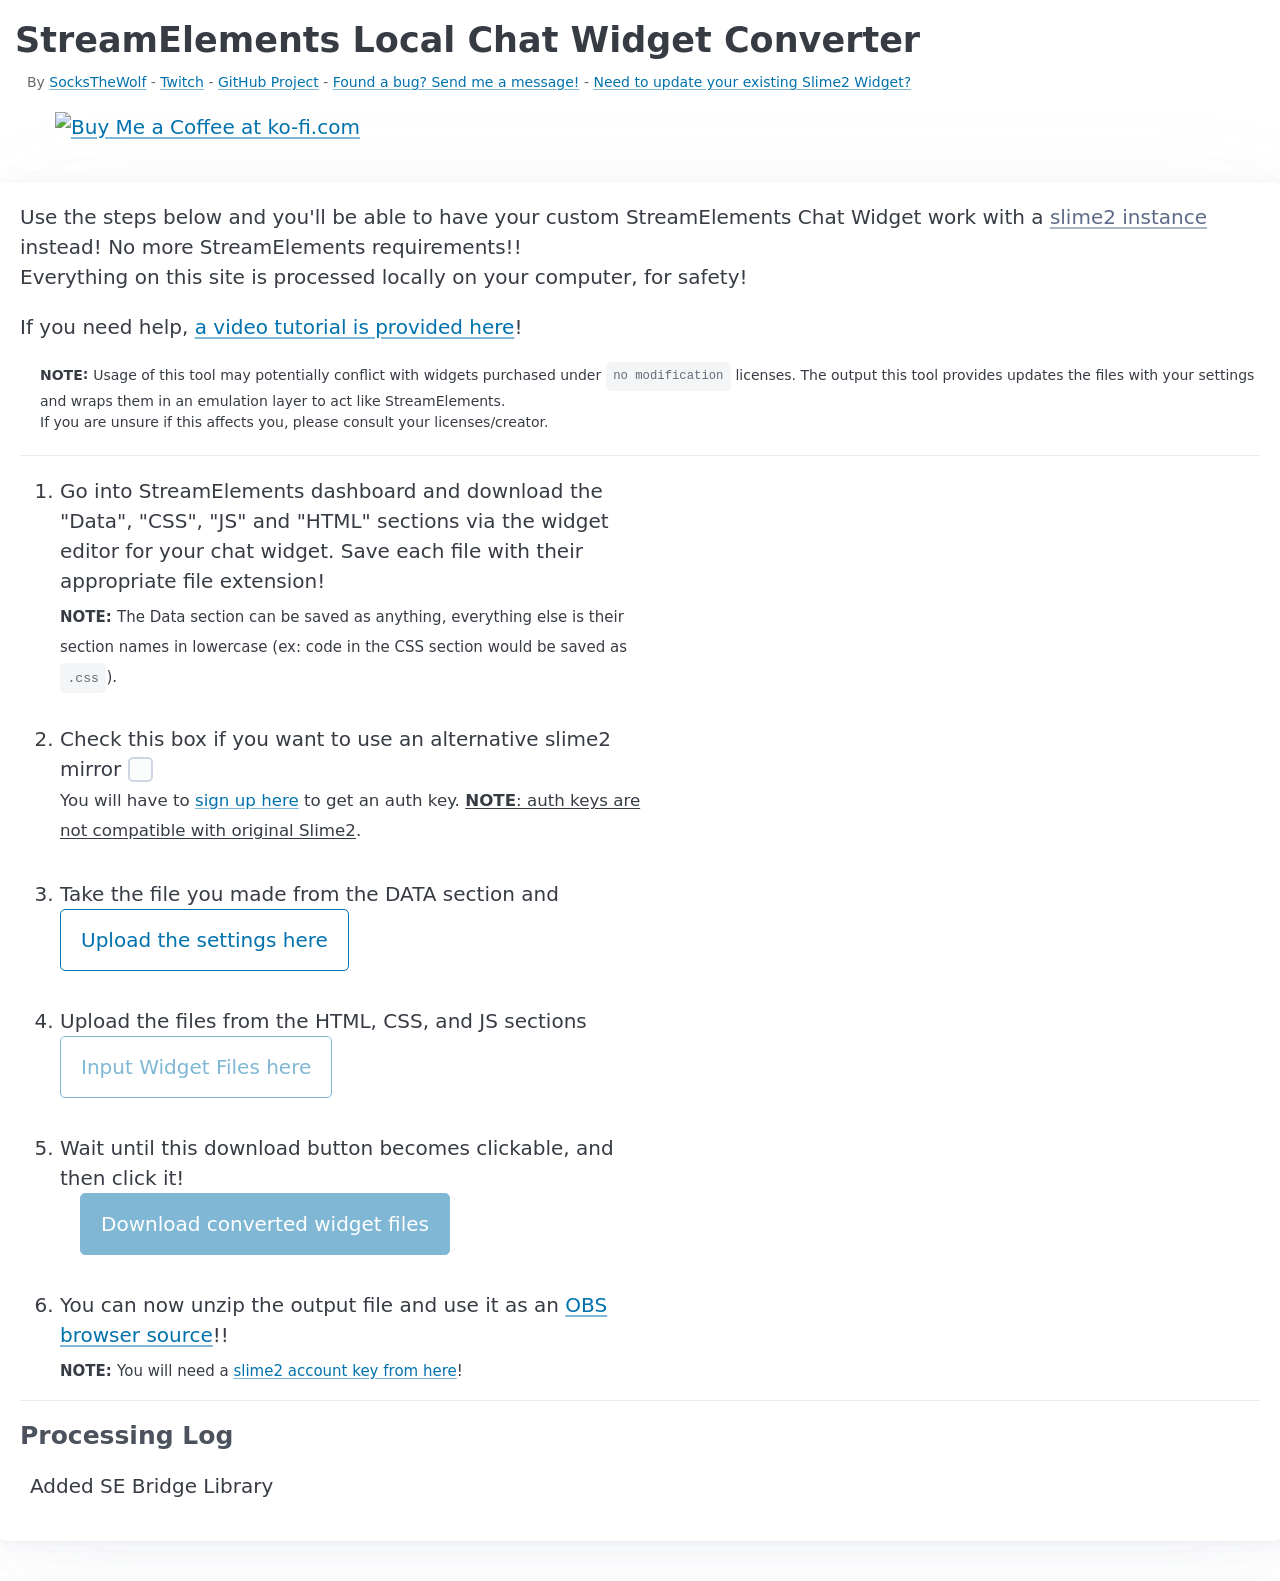
==== commit bf70c7d4: "push push push" ====
--- a/index.html
+++ b/index.html
@@ -1,12 +1,26 @@
 <!DOCTYPE html>
 <html>
-
 <head>
-  <title>StreamElements Chat Widget Converter</title>
+  <title>StreamElements Local Chat Widget Converter</title>
   <meta name="author" content="SocksTheWolf" />
-  <meta name="description" content="A StreamElements chat widget converter script for streamers!" />
+  <meta name="description" content="A StreamElements to local chat widget converter for streamers!" />
   <meta name="keywords" content="streamelements, slime2, chat widget, widget, chat, twitch, twitch chat, obs overlay" />
   <link rel="shortcut icon" type="image/x-icon" href="favicon.ico">
+
+  <!-- Open Graph / Facebook -->
+  <meta property="og:type" content="website" />
+  <meta property="og:url" content="https://slime2.socksthewolf.com/" />
+  <meta property="og:title" content="StreamElements Local Chat Widget Converter" />
+  <meta property="og:description" content="A StreamElements to local chat widget converter for streamers!" />
+  <meta property="og:image" content="https://slime2.socksthewolf.com/social.png" />
+
+  <!-- X (Twitter) -->
+  <meta property="twitter:card" content="summary_large_image" />
+  <meta property="twitter:url" content="https://slime2.socksthewolf.com/" />
+  <meta property="twitter:title" content="StreamElements Local Chat Widget Converter" />
+  <meta property="twitter:description" content="A StreamElements to local chat widget converter for streamers!" />
+  <meta property="twitter:image" content="https://slime2.socksthewolf.com/social.png" />
+
   <meta charset="utf-8">
   <meta name="viewport" content="width=device-width, initial-scale=1">
   <meta name="color-scheme" content="light dark">
@@ -21,7 +35,7 @@
 
 <body>
   <header>
-    <h2>StreamElements Chat Widget Converter</h2>
+    <h2>StreamElements Local Chat Widget Converter</h2>
     <span class="whisper credit">By <a href="https://socksthewolf.com">SocksTheWolf</a> - <a
         href="https://twitch.tv/socksthewolf">Twitch</a> -
       <a href="https://github.com/SocksTheWolf/SEChatToSlime">GitHub Project</a> - <a
@@ -63,7 +77,7 @@
               <u><b>NOTE</b>: auth keys are not compatible with original Slime2</u>.</small><br />
             <div hidden="true" id="slime2AuthKey"><input id="slime2AuthKeyInput" type="password"
               autocomplete="off" data-1p-ignore="true" data-bwignore="true" data-lpignore="true" data-protonpass-ignore="true"
-              placeholder="Paste the code you get from the url above in here" /></div>
+              placeholder="Paste the code you got from the auth URL above, here" /></div>
           </li><br />
           <li>Take the file you made from the DATA section and
             <button for="settings" id="settingsBtn" class="btn outline"
